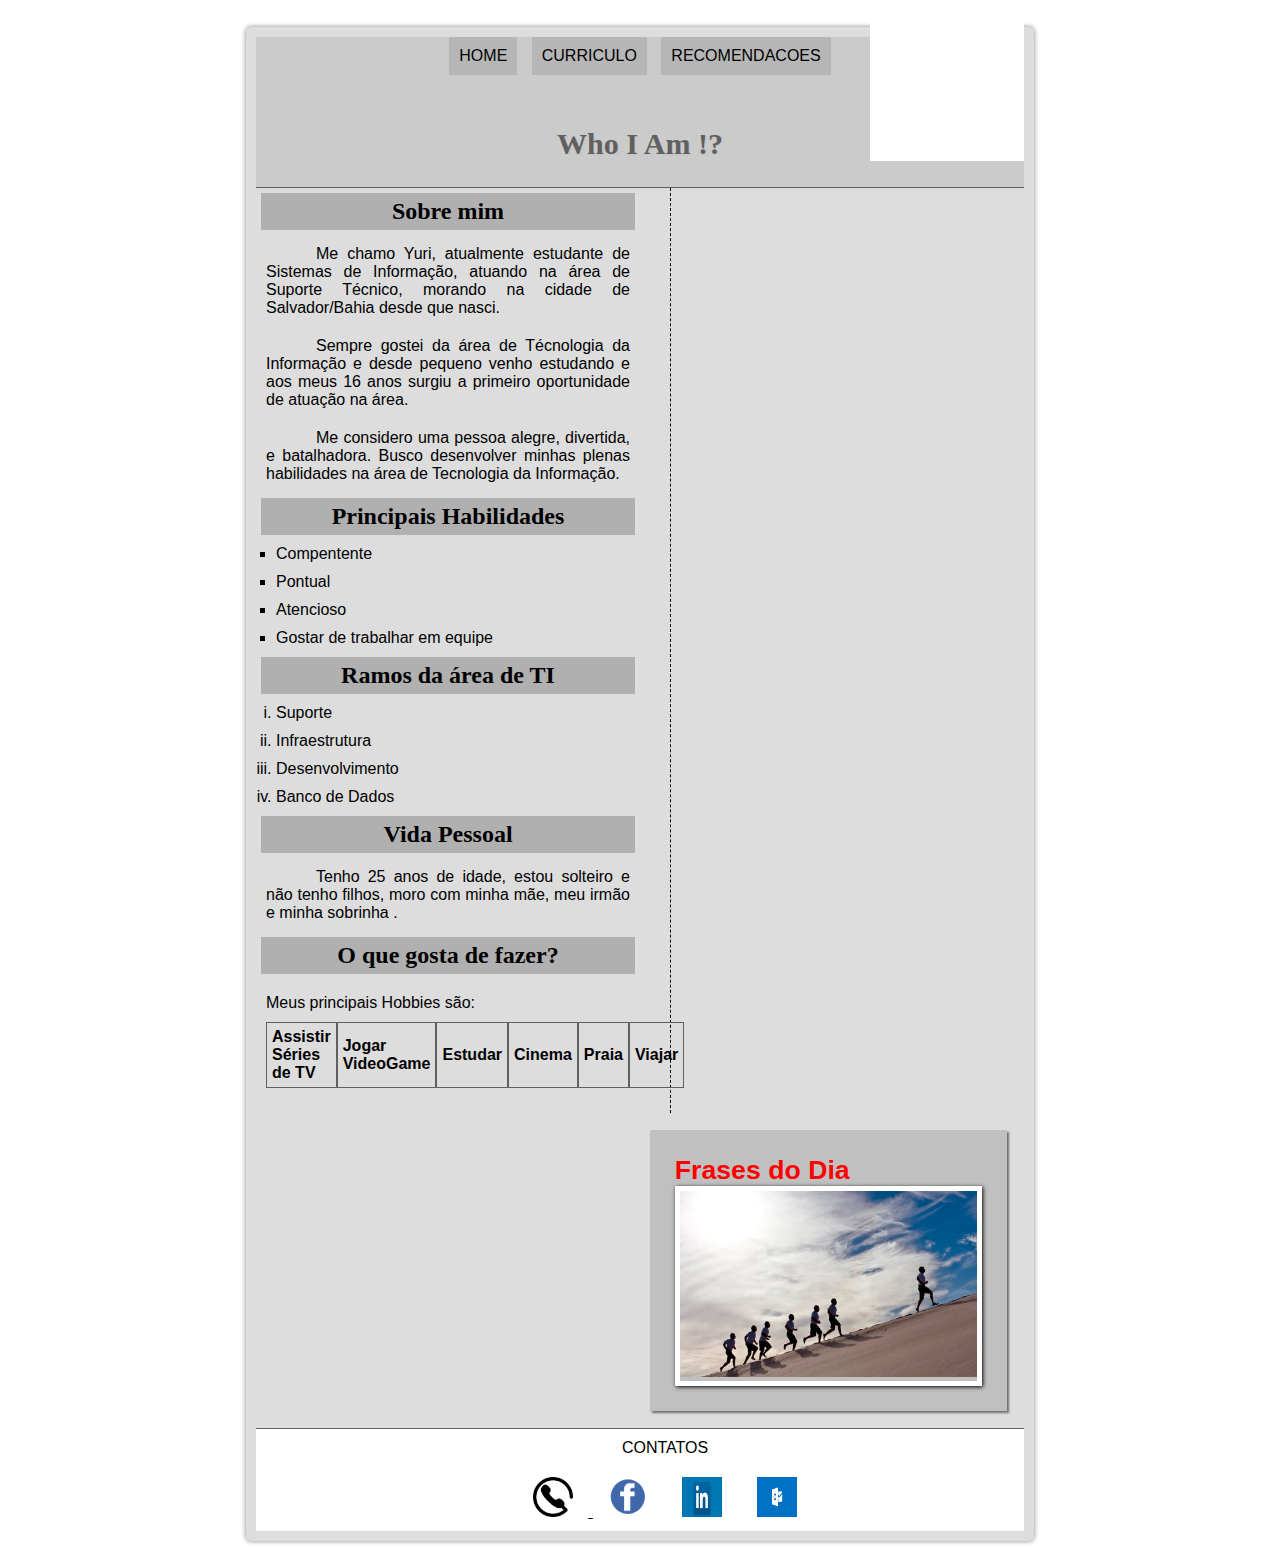
==== index.html @ 19b249df "Update index.html" ====
<!DOCTYPE html>
<html lang="pt-br">

<head>
    <meta charset="UTF-8" />
    <meta name="viewport" content="width=device-width, initial-scale=1.0">
    <title>Tudo sobre mim</title>

    <link rel="stylesheet" href="Curriculo.css">
    <link rel="icon" href="curriculo.png">
</head>

<body class>
    <main>
        <header id="cabecalho">
            <header class="cabecalho_esquerda">
                <nav id="menu">
                    <ul type="disc">
                        <li><a href="Testando.html">Home</a></li>
                        <li><a href="Curriculo.html">Curriculo</a></li>
                        <li><a href="Recomendacoes.html">Recomendacoes</a></li>
                    </ul>
                </nav>
                <h1>Who I Am !?</h1>
            </header>
            <header class="cabecalho_direita">
                <figure class="eu">
                </figure>
            </header>
        </header>
        <section id="lado_esquerdo">
            <h2>Sobre mim</h2>
            <p>Me chamo Yuri, atualmente estudante de Sistemas de Informação, atuando na área de Suporte Técnico, morando na cidade de Salvador/Bahia desde que nasci.
                <p>Sempre gostei da área de Técnologia da Informação e desde pequeno venho estudando e aos meus 16 anos surgiu a primeiro oportunidade de atuação na área.</p>
                <p> Me considero uma pessoa alegre, divertida, e batalhadora. Busco desenvolver minhas plenas habilidades na área de Tecnologia da Informação.</p>
                <h2>Principais Habilidades</h2>
                <ul type="square">
                    <li>Compentente</li>
                    <li>Pontual</li>
                    <li>Atencioso</li>
                    <li>Gostar de trabalhar em equipe</li>
                </ul>
                <h2>Ramos da área de TI</h2>
                <ol type="i">
                    <li>Suporte</li>
                    <li>Infraestrutura</li>
                    <li>Desenvolvimento</li>
                    <li>Banco de Dados</li>
                </ol>
                <h2>Vida Pessoal</h2>
                <p>Tenho 25 anos de idade, estou solteiro e não tenho filhos, moro com minha mãe, meu irmão e minha sobrinha .</p>
                <h2>O que gosta de fazer?</h2>
                <table id="tabela">
                    <caption> Meus principais Hobbies são: </caption>
                    <tr>
                        <td>Assistir Séries de TV</td>
                        <td>Jogar VideoGame</td>
                        <td>Estudar</td>
                        <td>Cinema</td>
                        <td>Praia</td>
                        <td>Viajar</td>
                    </tr>
                </table>
        </section>
        <aside id="lado_direito">
            <h1>Frases do Dia</h1>

            <figure class="Imagem_Inspiradora">
                <img src="inspiracao.jpg" alt="inspiracao">
                <figcaption class="Frase_Inspiradora">
                    <p> O Sacrificio é o intervalo entre o seu objetivo e a sua glória</p>
                    <p>Se a caminhada está difícil, é porque você está no caminho certo</p>
                    <p>Seja humilde para admitir seus erros, inteligente para aprender com eles e maduro para corrigi-los
                    </p>
                </figcaption>
            </figure>
        </aside>
        <footer>
            <p>CONTATOS</p>
            <p>
                <a class="Telefone" a href="tel:71992977773"><img src="Telefone.png" width="40px" height="40px"> </a>
                <a class="Facebook" href="https://www.facebook.com/Yurii.Tiano/" target="_blank"> <img id="facebook" src="Facebook.png" width="40px" height="40px"></a>
                <a class="Linkedin" href="https://www.linkedin.com/in/yuri-de-sousa-tiano-gon%C3%A7alves-9527911b4/" target="_blank"> <img id="Linkedin" src="linkedin.png" width="40px" height="40px"></a>
                <a class="Email" href="mailto:yuritiano@hotmail.?subject=Contato"><img id="Outlook" src="outlook.jpg" width="40px" height="40px"></a>
            </p>
        </footer>


    </main>
</body>

</html>
---- Curriculo.css ----
@charset "UTF-8";
@import url('https://fonts.googleapis.com/css2?family=Titillium+Web&display=swap');
@import url('https://fonts.googleapis.com/css2?family=Piazzolla:wght@800&display=swap');
* {
    font-family: Verdana, Geneva, Tahoma, sans-serif;
    margin: 0px;
    padding: 0px;
}

ol li,
ul li {
    margin-left: 20px;
    padding: 5px 0px;
}

body {
    background-color: white
}

p {
    padding: 10px;
    text-align: justify;
    text-indent: 50px;
}

.recomendacoes p {
    text-align: center;
    font-size: 20px;
    margin: 0px;
}

.recomendacoes h2 {
    text-align: center;
    margin: 20px;
    background-color: #dddddd;
}

summary {
    text-align: center;
}

summary h2 {
    background-color: #dddddd;
}

main {
    background-color: #dddddd;
    box-shadow: 0px 0px 5px 0px rgba(0, 0, 0, 0.5);
    margin: 3vh auto;
    padding: 10px;
    width: 60%;
    border-radius: 5px;
}

#corpo2 {
    width: 80%;
    background-image: url("fundobranco.jpg");
    background-repeat: no-repeat;
    background-size: 100%;
}

article p {
    text-indent: 0px;
    margin: auto 100px;
}

h2 {
    text-align: center;
    font-family: times, serif;
    background-color: gray;
    margin: 5px;
}

.eu {
    float: right;
    height: 160px;
    margin-top: -160px;
    background-image: url(eu.jpg);
    width: 20%;
    background-repeat: no-repeat;
    background-position: center;
    background-size: 100%;
    background-color: white;
}

#cabecalho {
    border-bottom: 1px #606060 solid;
    height: 150px;
    background: url("../_imagens/glass-logo-peq.jpg") no-repeat 0px 100px;
    background-color: rgba(192, 192, 192, .6);
}

#cabecalho h1 {
    font-family: cursive;
    font-size: 30px;
    text-align: center;
    color: rgb(96, 96, 96);
    text-shadow: 1px 1px 1px rgba(192, 192, 192, .6);
    padding-top: 52px;
    margin: auto 0px;
}

nav ul {
    list-style: none;
    text-align: center;
    text-transform: uppercase;
    color: black;
}

nav li {
    display: inline-block;
    background-color: #dddddd;
    padding: 10px;
    margin: auto 5px;
    transition: background-color 0.5s;
    background-color: rgba(0, 0, 0, 0.1);
}

nav li:hover {
    background-color: #606060;
    text-decoration: underline;
}

nav li a {
    text-decoration: none;
}

nav li a:hover {
    color: black;
}

.Imagem_Inspiradora {
    position: relative;
    border: 5px solid white;
    box-shadow: 1px 1px 4px black;
}

.Imagem_Inspiradora p {
    position: relative;
    background-color: rgba(0, 0, 0, 0.4);
    font-size: 21px;
    width: 100%;
}

.Imagem_Inspiradora img {
    height: 100%;
    width: 100%;
}

.Imagem_Inspiradora figcaption {
    opacity: 0;
    position: absolute;
    top: 0px;
    background-color: rgba(0, 0, 0, 0.4);
    color: white;
    width: 100%;
    height: 100%;
    padding: 20px;
    box-sizing: border-box;
    transition: opacity 0.5s;
    font-size: 20px;
    border: 2px solid green;
}

.Imagem_Inspiradora:hover figcaption {
    opacity: 1;
}

#lado_esquerdo {
    display: block;
    width: 50%;
    float: left;
    border-right: 1px dashed black;
    padding-right: 30px;
}

#lado_esquerdo h2 {
    text-align: center;
    font-family: times, serif;
    background-color: rgba(0, 0, 0, 0.2);
    padding: 5px 0px;
}

table caption {
    text-align: left;
    padding: 10px 0px;
}

#tabela {
    border-spacing: 0px;
    margin: 10px;
    width: 100%;
    padding-bottom: 15px;
}

#tabela td {
    border: 1px solid #606060;
}

td {
    padding: 5px;
    font-weight: bolder;
    margin-bottom
}

#noticia-principal h2 {
    font-size: 13pt;
    color: #606060;
    background-color: #dddddd;
    padding: 5px 0px 5px 10px;
    margin: 10px 0px 10px 0px;
}

#lado_direito {
    margin: 17px;
    display: block;
    width: 40%;
    float: right;
    background-color: #C0C0C0;
    box-shadow: 2px 2px 2px rgba(0, 0, 0, .5);
    padding: 25px;
}

#lado_direito h1 {
    font-size: 20pt;
    font-family: 'FonteLogo', sans-serif;
    color: red;
    margin-top: 0px;
}

footer {
    border-top: 1px solid #606060;
    clear: both;
    bottom: 0;
    background-color: white;
}

footer img {
    margin: auto 15px;
}

footer p {
    text-align: center;
    bottom: 0;
}

.rodape_curriculo {
    background-image: url("fundobranco.jpg");
    background-repeat: no-repeat;
    background-size: 100%;
}

a {
    color: black;
}

section a {
    color: blue;
}

section a:hover {
    color: black;
}
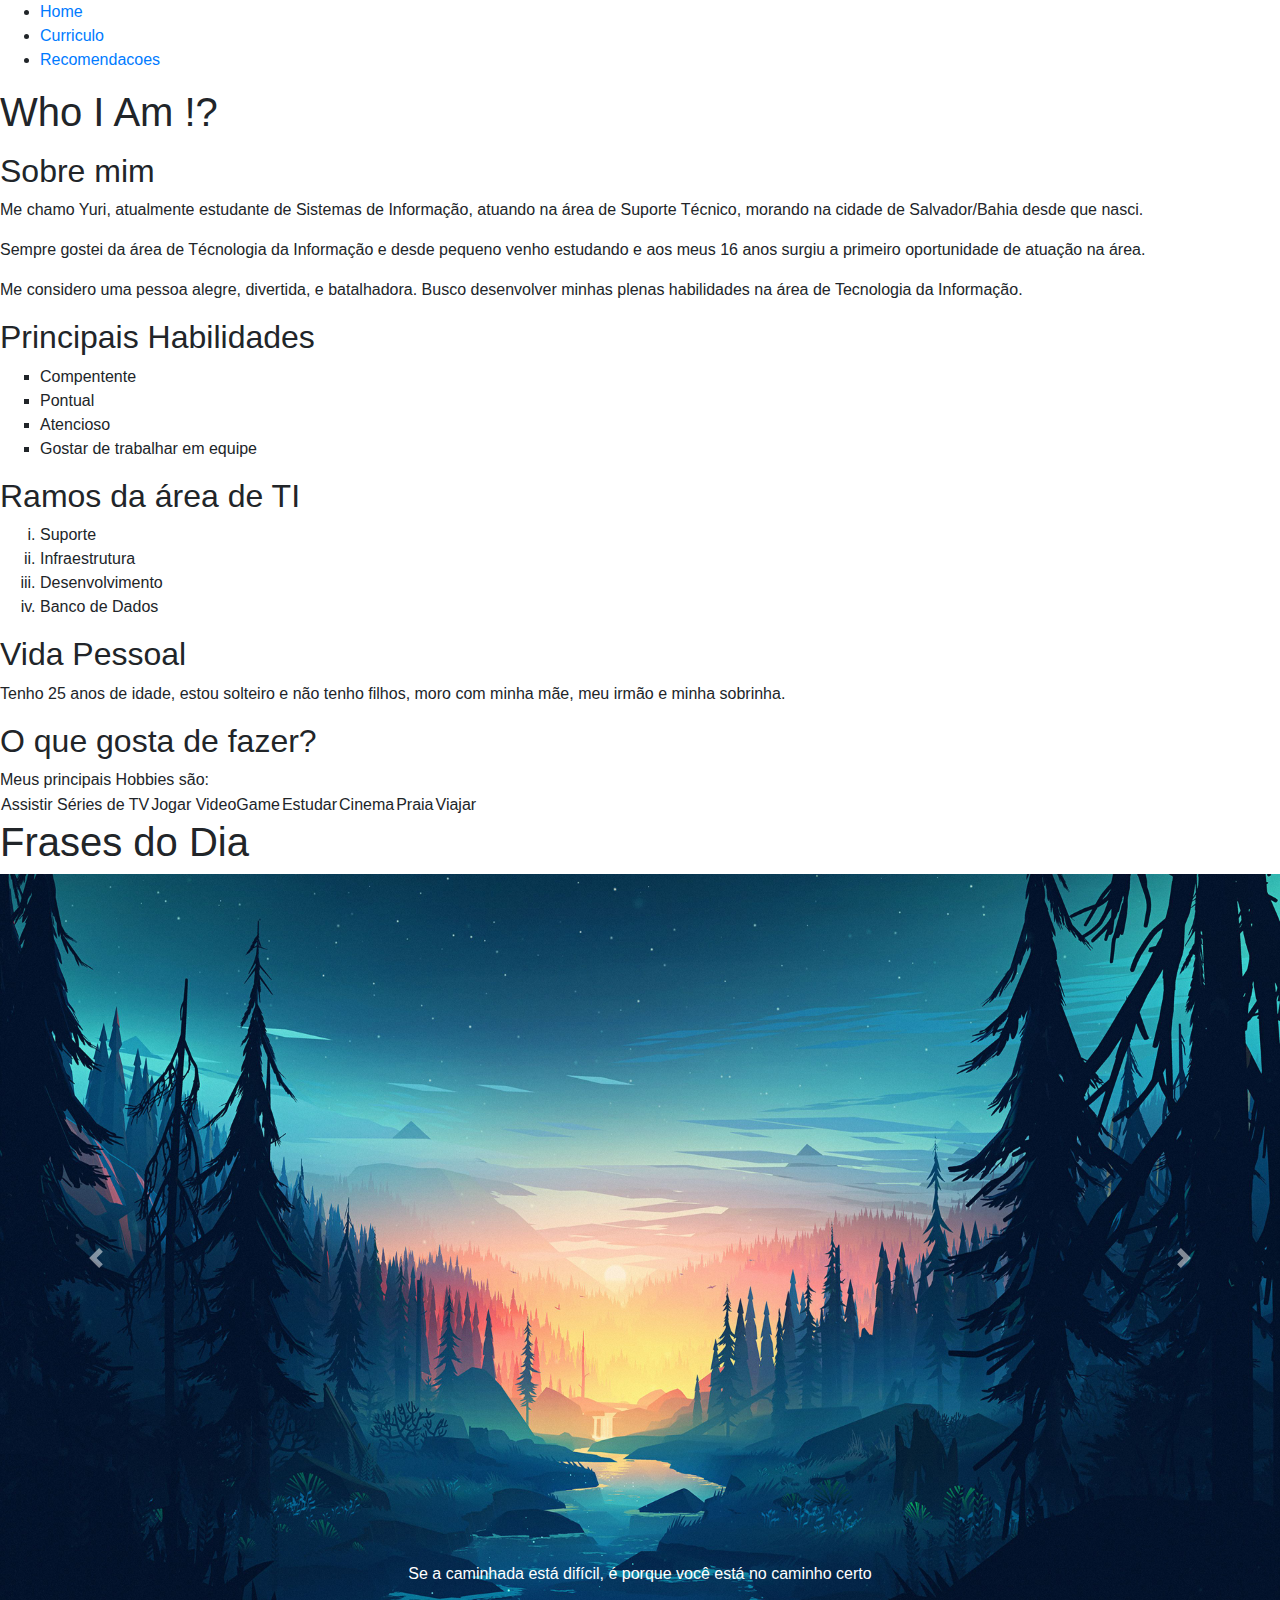
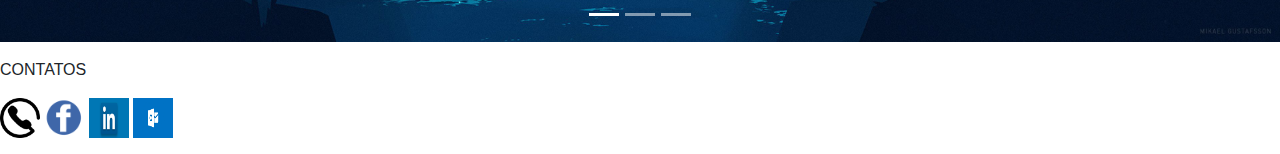
==== commit 297a3d0d: "Rename Testando.html to index.html" ====
--- a/index.html
+++ b/index.html
@@ -5,8 +5,8 @@
     <meta charset="UTF-8" />
     <meta name="viewport" content="width=device-width, initial-scale=1.0">
     <title>Tudo sobre mim</title>
-
-    <link rel="stylesheet" href="Curriculo.css">
+    <link rel="stylesheet" href="https://stackpath.bootstrapcdn.com/bootstrap/4.5.2/css/bootstrap.min.css" integrity="sha384-JcKb8q3iqJ61gNV9KGb8thSsNjpSL0n8PARn9HuZOnIxN0hoP+VmmDGMN5t9UJ0Z" crossorigin="anonymous">
+    <link rel="stylesheet" href="curriculo.css">
     <link rel="icon" href="curriculo.png">
 </head>
 
@@ -16,8 +16,8 @@
             <header class="cabecalho_esquerda">
                 <nav id="menu">
                     <ul type="disc">
-                        <li><a href="Testando.html">Home</a></li>
-                        <li><a href="Curriculo.html">Curriculo</a></li>
+                        <li><a href="testando.html">Home</a></li>
+                        <li><a href="curriculo.html">Curriculo</a></li>
                         <li><a href="Recomendacoes.html">Recomendacoes</a></li>
                     </ul>
                 </nav>
@@ -48,10 +48,10 @@
                     <li>Banco de Dados</li>
                 </ol>
                 <h2>Vida Pessoal</h2>
-                <p>Tenho 25 anos de idade, estou solteiro e não tenho filhos, moro com minha mãe, meu irmão e minha sobrinha .</p>
+                <p>Tenho 25 anos de idade, estou solteiro e não tenho filhos, moro com minha mãe, meu irmão e minha sobrinha.</p>
                 <h2>O que gosta de fazer?</h2>
+                <caption> Meus principais Hobbies são: </caption>
                 <table id="tabela">
-                    <caption> Meus principais Hobbies são: </caption>
                     <tr>
                         <td>Assistir Séries de TV</td>
                         <td>Jogar VideoGame</td>
@@ -66,13 +66,44 @@
             <h1>Frases do Dia</h1>
 
             <figure class="Imagem_Inspiradora">
-                <img src="inspiracao.jpg" alt="inspiracao">
-                <figcaption class="Frase_Inspiradora">
-                    <p> O Sacrificio é o intervalo entre o seu objetivo e a sua glória</p>
-                    <p>Se a caminhada está difícil, é porque você está no caminho certo</p>
-                    <p>Seja humilde para admitir seus erros, inteligente para aprender com eles e maduro para corrigi-los
-                    </p>
-                </figcaption>
+                <div id="carouselExampleCaptions" class="carousel slide" data-ride="carousel">
+                    <ol class="carousel-indicators">
+                        <li data-target="#carouselExampleCaptions" data-slide-to="0" class="active"></li>
+                        <li data-target="#carouselExampleCaptions" data-slide-to="1"></li>
+                        <li data-target="#carouselExampleCaptions" data-slide-to="2"></li>
+                    </ol>
+                    <div class="carousel-inner">
+                        <div class="carousel-item ">
+                            <img src="inspiracao.jpg" class="d-block w-100" width="1024px" height="768px" alt="...">
+                            <div class="carousel-caption d-none d-md-block">
+
+                                <p>Seja humilde para admitir seus erros, inteligente para aprender com eles e maduro para corrigi-los</p>
+                            </div>
+                        </div>
+                        <div class="carousel-item ">
+                            <img src="inspiracao2.jpg" class="d-block w-100" width="1024px" height="768px" alt="...">
+                            <div class="carousel-caption d-none d-md-block">
+
+                                <p>O Sacrificio é o intervalo entre o seu objetivo e a sua glória</p>
+                            </div>
+                        </div>
+                        <div class="carousel-item active">
+                            <img src="inspiracao3.jpeg" class="d-block w-100" width="1024px" height="768px" alt="...">
+                            <div class="carousel-caption d-none d-md-block">
+
+                                <p>Se a caminhada está difícil, é porque você está no caminho certo</p>
+                            </div>
+                        </div>
+                    </div>
+                    <a class="carousel-control-prev" href="#carouselExampleCaptions" role="button" data-slide="prev">
+                        <span class="carousel-control-prev-icon" aria-hidden="true"></span>
+                        <span class="sr-only">Anterior</span>
+                    </a>
+                    <a class="carousel-control-next" href="#carouselExampleCaptions" role="button" data-slide="next">
+                        <span class="carousel-control-next-icon" aria-hidden="true"></span>
+                        <span class="sr-only">Proximo</span>
+                    </a>
+                </div>
             </figure>
         </aside>
         <footer>
@@ -88,5 +119,8 @@
 
     </main>
 </body>
+<script src="https://code.jquery.com/jquery-3.5.1.slim.min.js" integrity="sha384-DfXdz2htPH0lsSSs5nCTpuj/zy4C+OGpamoFVy38MVBnE+IbbVYUew+OrCXaRkfj" crossorigin="anonymous"></script>
+<script src="https://cdn.jsdelivr.net/npm/popper.js@1.16.1/dist/umd/popper.min.js" integrity="sha384-9/reFTGAW83EW2RDu2S0VKaIzap3H66lZH81PoYlFhbGU+6BZp6G7niu735Sk7lN" crossorigin="anonymous"></script>
+<script src="https://stackpath.bootstrapcdn.com/bootstrap/4.5.2/js/bootstrap.min.js" integrity="sha384-B4gt1jrGC7Jh4AgTPSdUtOBvfO8shuf57BaghqFfPlYxofvL8/KUEfYiJOMMV+rV" crossorigin="anonymous"></script>
 
 </html>
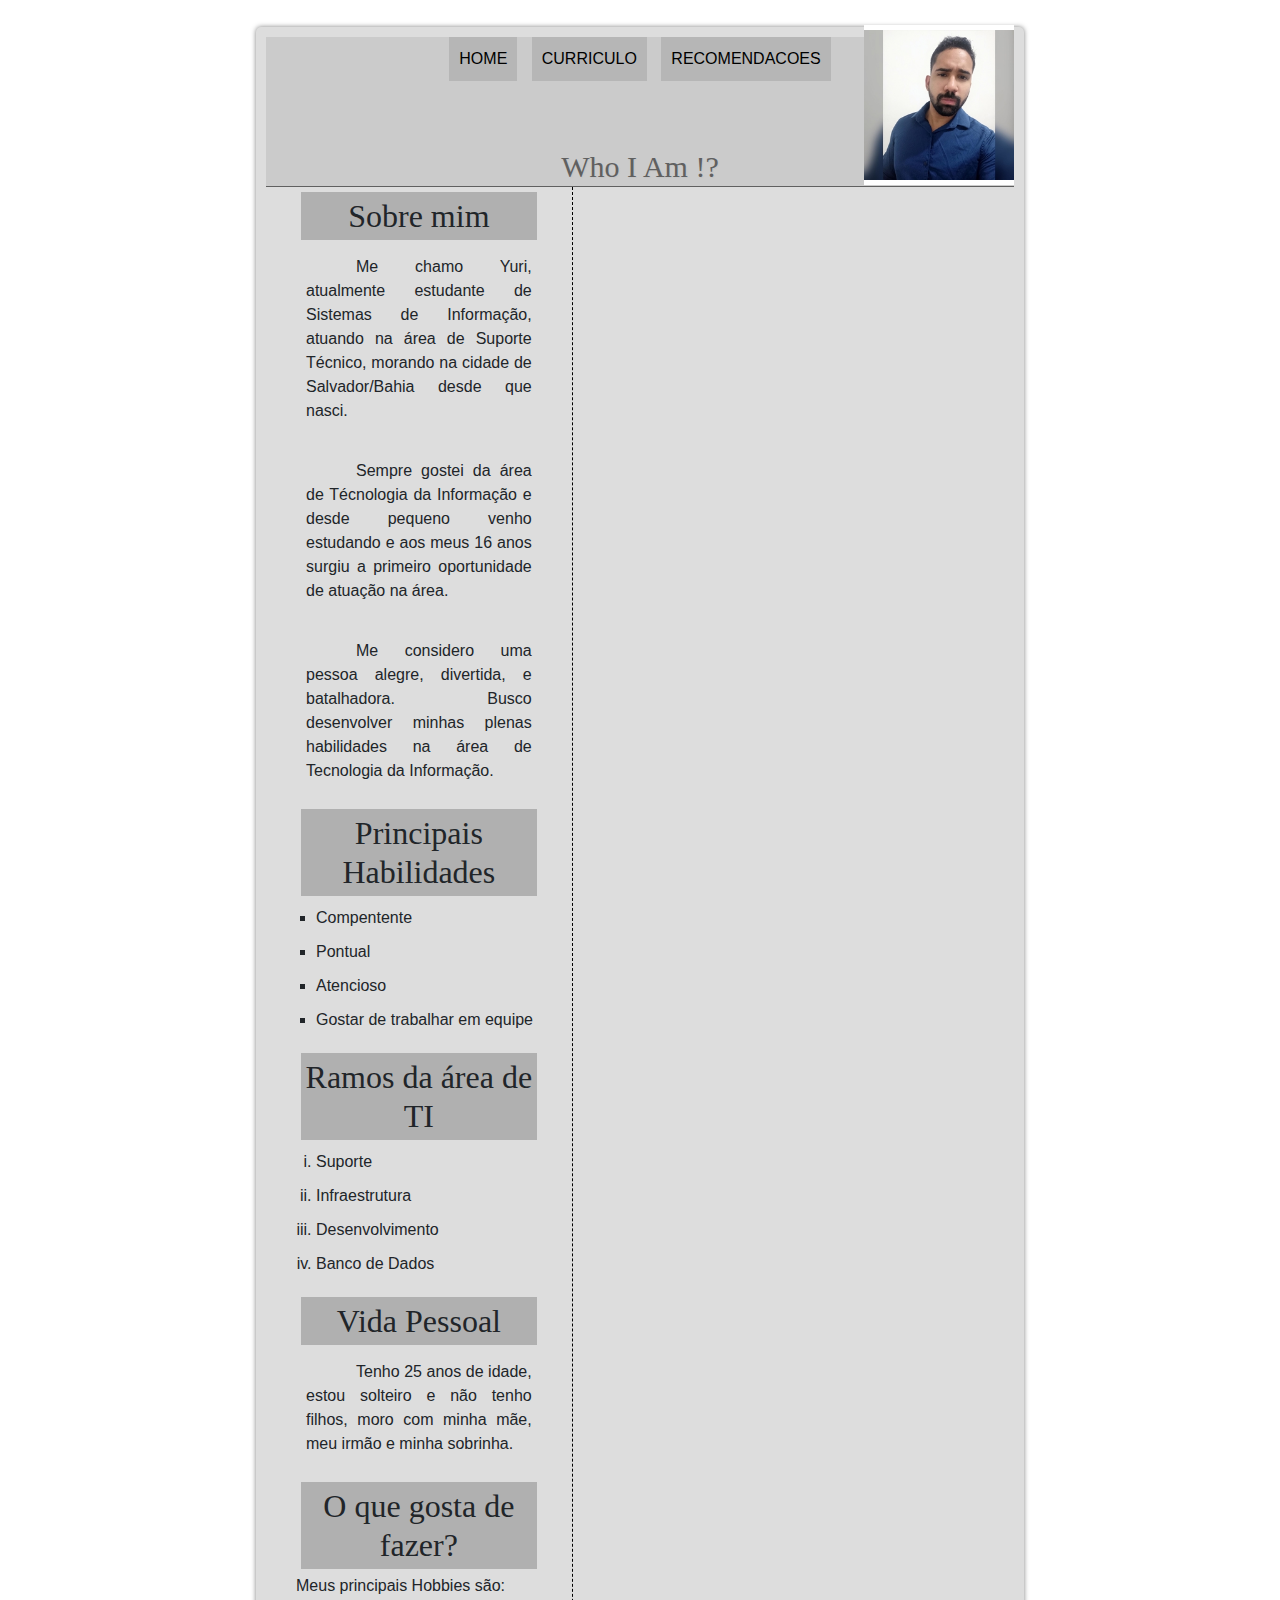
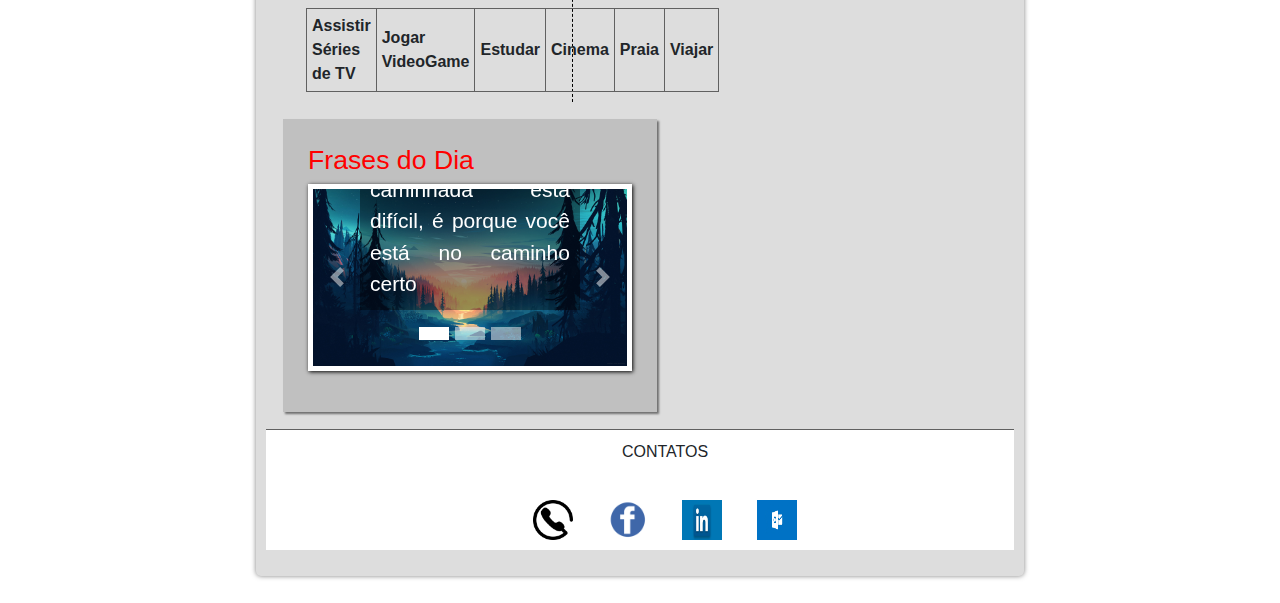
==== commit e54a036c: "Update index.html" ====
--- a/index.html
+++ b/index.html
@@ -6,7 +6,7 @@
     <meta name="viewport" content="width=device-width, initial-scale=1.0">
     <title>Tudo sobre mim</title>
     <link rel="stylesheet" href="https://stackpath.bootstrapcdn.com/bootstrap/4.5.2/css/bootstrap.min.css" integrity="sha384-JcKb8q3iqJ61gNV9KGb8thSsNjpSL0n8PARn9HuZOnIxN0hoP+VmmDGMN5t9UJ0Z" crossorigin="anonymous">
-    <link rel="stylesheet" href="curriculo.css">
+    <link rel="stylesheet" href="Curriculo.css">
     <link rel="icon" href="curriculo.png">
 </head>
 
@@ -16,8 +16,8 @@
             <header class="cabecalho_esquerda">
                 <nav id="menu">
                     <ul type="disc">
-                        <li><a href="testando.html">Home</a></li>
-                        <li><a href="curriculo.html">Curriculo</a></li>
+                        <li><a href="index.html">Home</a></li>
+                        <li><a href="Curriculo.html">Curriculo</a></li>
                         <li><a href="Recomendacoes.html">Recomendacoes</a></li>
                     </ul>
                 </nav>
@@ -28,84 +28,93 @@
                 </figure>
             </header>
         </header>
-        <section id="lado_esquerdo">
-            <h2>Sobre mim</h2>
-            <p>Me chamo Yuri, atualmente estudante de Sistemas de Informação, atuando na área de Suporte Técnico, morando na cidade de Salvador/Bahia desde que nasci.
-                <p>Sempre gostei da área de Técnologia da Informação e desde pequeno venho estudando e aos meus 16 anos surgiu a primeiro oportunidade de atuação na área.</p>
-                <p> Me considero uma pessoa alegre, divertida, e batalhadora. Busco desenvolver minhas plenas habilidades na área de Tecnologia da Informação.</p>
-                <h2>Principais Habilidades</h2>
-                <ul type="square">
-                    <li>Compentente</li>
-                    <li>Pontual</li>
-                    <li>Atencioso</li>
-                    <li>Gostar de trabalhar em equipe</li>
-                </ul>
-                <h2>Ramos da área de TI</h2>
-                <ol type="i">
-                    <li>Suporte</li>
-                    <li>Infraestrutura</li>
-                    <li>Desenvolvimento</li>
-                    <li>Banco de Dados</li>
-                </ol>
-                <h2>Vida Pessoal</h2>
-                <p>Tenho 25 anos de idade, estou solteiro e não tenho filhos, moro com minha mãe, meu irmão e minha sobrinha.</p>
-                <h2>O que gosta de fazer?</h2>
-                <caption> Meus principais Hobbies são: </caption>
-                <table id="tabela">
-                    <tr>
-                        <td>Assistir Séries de TV</td>
-                        <td>Jogar VideoGame</td>
-                        <td>Estudar</td>
-                        <td>Cinema</td>
-                        <td>Praia</td>
-                        <td>Viajar</td>
-                    </tr>
-                </table>
-        </section>
-        <aside id="lado_direito">
-            <h1>Frases do Dia</h1>
+      <div class="container">
+            <div class="row">
+                <section id="lado_esquerdo" class="col-md-6 div1">
+                    <h2>Sobre mim</h2>
+                    <p>Me chamo Yuri, atualmente estudante de Sistemas de Informação, atuando na área de Suporte Técnico, morando na cidade de Salvador/Bahia desde que nasci.
+                        <p>Sempre gostei da área de Técnologia da Informação e desde pequeno venho estudando e aos meus 16 anos surgiu a primeiro oportunidade de atuação na área.</p>
+                        <p> Me considero uma pessoa alegre, divertida, e batalhadora. Busco desenvolver minhas plenas habilidades na área de Tecnologia da Informação.</p>
+                        <h2>Principais Habilidades</h2>
+                        <ul type="square">
+                            <li>Compentente</li>
+                            <li>Pontual</li>
+                            <li>Atencioso</li>
+                            <li>Gostar de trabalhar em equipe</li>
+                        </ul>
+                        <h2>Ramos da área de TI</h2>
+                        <ol type="i">
+                            <li>Suporte</li>
+                            <li>Infraestrutura</li>
+                            <li>Desenvolvimento</li>
+                            <li>Banco de Dados</li>
+                        </ol>
+                        <h2>Vida Pessoal</h2>
+                        <p>Tenho 25 anos de idade, estou solteiro e não tenho filhos, moro com minha mãe, meu irmão e minha sobrinha.</p>
+                        <h2>O que gosta de fazer?</h2>
+                        <caption> Meus principais Hobbies são: </caption>
+                        <table id="tabela">
+                            <tr>
+                                <td>Assistir Séries de TV</td>
+                                <td>Jogar VideoGame</td>
+                                <td>Estudar</td>
+                                <td>Cinema</td>
+                                <td>Praia</td>
+                                <td>Viajar</td>
+                            </tr>
+                        </table>
+                </section>
+            </div>
+        </div>
+        <div class="container">
+            <div class="row">
+                <aside id="lado_direito" class="col-md-6 div1">
 
-            <figure class="Imagem_Inspiradora">
-                <div id="carouselExampleCaptions" class="carousel slide" data-ride="carousel">
-                    <ol class="carousel-indicators">
-                        <li data-target="#carouselExampleCaptions" data-slide-to="0" class="active"></li>
-                        <li data-target="#carouselExampleCaptions" data-slide-to="1"></li>
-                        <li data-target="#carouselExampleCaptions" data-slide-to="2"></li>
-                    </ol>
-                    <div class="carousel-inner">
-                        <div class="carousel-item ">
-                            <img src="inspiracao.jpg" class="d-block w-100" width="1024px" height="768px" alt="...">
-                            <div class="carousel-caption d-none d-md-block">
+                    <h1>Frases do Dia</h1>
 
-                                <p>Seja humilde para admitir seus erros, inteligente para aprender com eles e maduro para corrigi-los</p>
+                    <figure class="Imagem_Inspiradora">
+                        <div id="carouselExampleCaptions" class="carousel slide" data-ride="carousel">
+                            <ol class="carousel-indicators">
+                                <li data-target="#carouselExampleCaptions" data-slide-to="0" class="active"></li>
+                                <li data-target="#carouselExampleCaptions" data-slide-to="1"></li>
+                                <li data-target="#carouselExampleCaptions" data-slide-to="2"></li>
+                            </ol>
+                            <div class="carousel-inner">
+                                <div class="carousel-item ">
+                                    <img src="inspiracao.jpg" class="d-block w-100" width="1024px" height="768px" alt="...">
+                                    <div class="carousel-caption d-none d-md-block">
+
+                                        <p>Seja humilde para admitir seus erros, inteligente para aprender com eles e maduro para corrigi-los</p>
+                                    </div>
+                                </div>
+                                <div class="carousel-item ">
+                                    <img src="inspiracao2.jpg" class="d-block w-100" width="1024px" height="768px" alt="...">
+                                    <div class="carousel-caption d-none d-md-block">
+
+                                        <p>O Sacrificio é o intervalo entre o seu objetivo e a sua glória</p>
+                                    </div>
+                                </div>
+                                <div class="carousel-item active">
+                                    <img src="inspiracao3.jpeg" class="d-block w-100" width="1024px" height="768px" alt="...">
+                                    <div class="carousel-caption d-none d-md-block">
+
+                                        <p>Se a caminhada está difícil, é porque você está no caminho certo</p>
+                                    </div>
+                                </div>
                             </div>
+                            <a class="carousel-control-prev" href="#carouselExampleCaptions" role="button" data-slide="prev">
+                                <span class="carousel-control-prev-icon" aria-hidden="true"></span>
+                                <span class="sr-only">Anterior</span>
+                            </a>
+                            <a class="carousel-control-next" href="#carouselExampleCaptions" role="button" data-slide="next">
+                                <span class="carousel-control-next-icon" aria-hidden="true"></span>
+                                <span class="sr-only">Proximo</span>
+                            </a>
                         </div>
-                        <div class="carousel-item ">
-                            <img src="inspiracao2.jpg" class="d-block w-100" width="1024px" height="768px" alt="...">
-                            <div class="carousel-caption d-none d-md-block">
-
-                                <p>O Sacrificio é o intervalo entre o seu objetivo e a sua glória</p>
-                            </div>
-                        </div>
-                        <div class="carousel-item active">
-                            <img src="inspiracao3.jpeg" class="d-block w-100" width="1024px" height="768px" alt="...">
-                            <div class="carousel-caption d-none d-md-block">
-
-                                <p>Se a caminhada está difícil, é porque você está no caminho certo</p>
-                            </div>
-                        </div>
-                    </div>
-                    <a class="carousel-control-prev" href="#carouselExampleCaptions" role="button" data-slide="prev">
-                        <span class="carousel-control-prev-icon" aria-hidden="true"></span>
-                        <span class="sr-only">Anterior</span>
-                    </a>
-                    <a class="carousel-control-next" href="#carouselExampleCaptions" role="button" data-slide="next">
-                        <span class="carousel-control-next-icon" aria-hidden="true"></span>
-                        <span class="sr-only">Proximo</span>
-                    </a>
-                </div>
-            </figure>
-        </aside>
+                    </figure>
+                </aside>
+            </div>
+        </div>
         <footer>
             <p>CONTATOS</p>
             <p>
--- a/Curriculo.css
+++ b/Curriculo.css
@@ -0,0 +1,263 @@
+@charset "UTF-8";
+@import url('https://fonts.googleapis.com/css2?family=Titillium+Web&display=swap');
+@import url('https://fonts.googleapis.com/css2?family=Piazzolla:wght@800&display=swap');
+* {
+    font-family: Verdana, Geneva, Tahoma, sans-serif;
+    margin: 0px;
+    padding: 0px;
+}
+
+ol li,
+ul li {
+    margin-left: 20px;
+    padding: 5px 0px;
+}
+
+body {
+    background-color: white
+}
+
+p {
+    padding: 10px;
+    text-align: justify;
+    text-indent: 50px;
+}
+
+.recomendacoes p {
+    text-align: center;
+    font-size: 20px;
+    margin: 0px;
+}
+
+.recomendacoes h2 {
+    text-align: center;
+    margin: 20px;
+    background-color: #dddddd;
+}
+
+summary {
+    text-align: center;
+}
+
+summary h2 {
+    background-color: #dddddd;
+}
+
+main {
+    background-color: #dddddd;
+    box-shadow: 0px 0px 5px 0px rgba(0, 0, 0, 0.5);
+    margin: 3vh auto;
+    padding: 10px;
+    width: 60%;
+    border-radius: 5px;
+}
+
+#corpo2 {
+    width: 80%;
+    background-image: url("fundobranco.jpg");
+    background-repeat: no-repeat;
+    background-size: 100%;
+}
+
+article p {
+    text-indent: 0px;
+    margin: auto 50px;
+}
+
+h2 {
+    text-align: center;
+    font-family: times, serif;
+    background-color: gray;
+    margin: 5px;
+}
+
+.eu {
+    float: right;
+    height: 160px;
+    margin-top: -160px;
+    background-image: url(Eu.jpg);
+    width: 20%;
+    background-repeat: no-repeat;
+    background-position: center;
+    background-size: 100%;
+    background-color: white;
+}
+
+#cabecalho {
+    border-bottom: 1px #606060 solid;
+    height: 150px;
+    background: url("../_imagens/glass-logo-peq.jpg") no-repeat 0px 100px;
+    background-color: rgba(192, 192, 192, .6);
+}
+
+#cabecalho h1 {
+    font-family: cursive;
+    font-size: 30px;
+    text-align: center;
+    color: rgb(96, 96, 96);
+    text-shadow: 1px 1px 1px rgba(192, 192, 192, .6);
+    padding-top: 52px;
+    margin: auto 0px;
+}
+
+nav ul {
+    list-style: none;
+    text-align: center;
+    text-transform: uppercase;
+    color: black;
+}
+
+nav li {
+    display: inline-block;
+    background-color: #dddddd;
+    padding: 10px;
+    margin: auto 5px;
+    transition: background-color 0.5s;
+    background-color: rgba(0, 0, 0, 0.1);
+}
+
+nav li:hover {
+    background-color: #606060;
+    text-decoration: underline;
+}
+
+nav li a {
+    text-decoration: none;
+}
+
+nav li a:hover {
+    color: black;
+}
+
+.Imagem_Inspiradora {
+    position: relative;
+    border: 5px solid white;
+    box-shadow: 1px 1px 4px black;
+}
+
+.Imagem_Inspiradora p {
+    position: relative;
+    background-color: rgba(0, 0, 0, 0.4);
+    font-size: 21px;
+    width: 100%;
+}
+
+.Imagem_Inspiradora img {
+    height: 100%;
+    width: 100%;
+}
+
+.Imagem_Inspiradora figcaption {
+    opacity: 0;
+    position: absolute;
+    top: 0px;
+    background-color: rgba(0, 0, 0, 0.4);
+    color: white;
+    width: 100%;
+    height: 100%;
+    padding: 20px;
+    box-sizing: border-box;
+    transition: opacity 0.5s;
+    font-size: 20px;
+    border: 2px solid green;
+}
+
+.Imagem_Inspiradora:hover figcaption {
+    opacity: 1;
+}
+
+#lado_esquerdo {
+    display: block;
+    width: 50%;
+    float: left;
+    border-right: 1px dashed black;
+    padding-right: 30px;
+}
+
+#lado_esquerdo h2 {
+    text-align: center;
+    font-family: times, serif;
+    background-color: rgba(0, 0, 0, 0.2);
+    padding: 5px 0px;
+}
+
+table caption {
+    text-align: left;
+    padding: 10px 0px;
+}
+
+#tabela {
+    border-spacing: 0px;
+    margin: 10px;
+    width: 100%;
+    padding-bottom: 15px;
+}
+
+#tabela td {
+    border: 1px solid #606060;
+}
+
+td {
+    padding: 5px;
+    font-weight: bolder;
+    margin-bottom
+}
+
+#noticia-principal h2 {
+    font-size: 13pt;
+    color: #606060;
+    background-color: #dddddd;
+    padding: 5px 0px 5px 10px;
+    margin: 10px 0px 10px 0px;
+}
+
+#lado_direito {
+    margin: 17px;
+    display: block;
+    width: 40%;
+    float: right;
+    background-color: #C0C0C0;
+    box-shadow: 2px 2px 2px rgba(0, 0, 0, .5);
+    padding: 25px;
+}
+
+#lado_direito h1 {
+    font-size: 20pt;
+    font-family: 'FonteLogo', sans-serif;
+    color: red;
+    margin-top: 0px;
+}
+
+footer {
+    border-top: 1px solid #606060;
+    clear: both;
+    bottom: 0;
+    background-color: white;
+}
+
+footer img {
+    margin: auto 15px;
+}
+
+footer p {
+    text-align: center;
+    bottom: 0;
+}
+
+.rodape_curriculo {
+    background-image: url("fundobranco.jpg");
+    background-repeat: no-repeat;
+    background-size: 100%;
+}
+
+a {
+    color: black;
+}
+
+section a {
+    color: blue;
+}
+
+section a:hover {
+    color: black;
+}
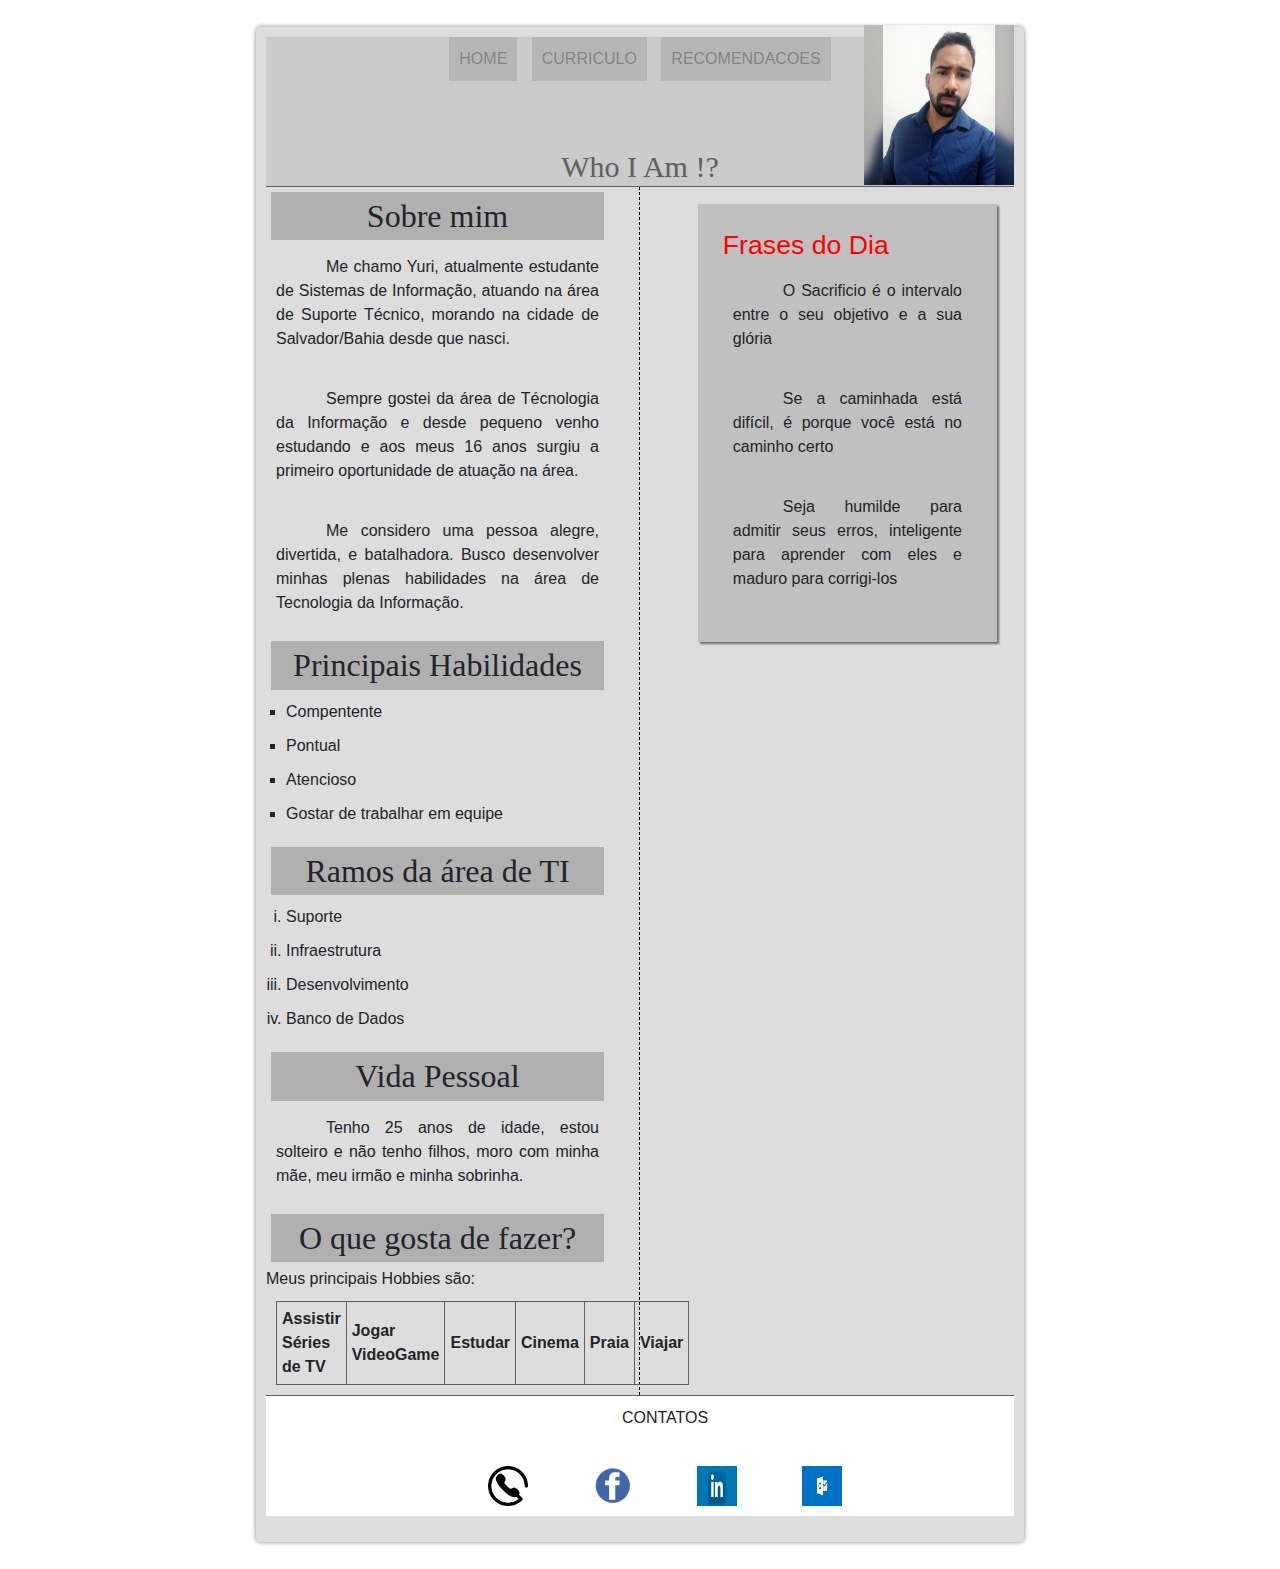
==== commit 16035369: "Add files via upload" ====
--- a/index.html
+++ b/index.html
@@ -2,134 +2,90 @@
 <html lang="pt-br">
 
 <head>
+
     <meta charset="UTF-8" />
     <meta name="viewport" content="width=device-width, initial-scale=1.0">
     <title>Tudo sobre mim</title>
     <link rel="stylesheet" href="https://stackpath.bootstrapcdn.com/bootstrap/4.5.2/css/bootstrap.min.css" integrity="sha384-JcKb8q3iqJ61gNV9KGb8thSsNjpSL0n8PARn9HuZOnIxN0hoP+VmmDGMN5t9UJ0Z" crossorigin="anonymous">
-    <link rel="stylesheet" href="Curriculo.css">
+    <link rel="stylesheet" href="curriculo.css">
     <link rel="icon" href="curriculo.png">
 </head>
 
-<body class>
+<body>
     <main>
         <header id="cabecalho">
             <header class="cabecalho_esquerda">
                 <nav id="menu">
                     <ul type="disc">
                         <li><a href="index.html">Home</a></li>
-                        <li><a href="Curriculo.html">Curriculo</a></li>
+                        <li><a href="curriculo.html">Curriculo</a></li>
                         <li><a href="Recomendacoes.html">Recomendacoes</a></li>
                     </ul>
                 </nav>
                 <h1>Who I Am !?</h1>
             </header>
             <header class="cabecalho_direita">
-                <figure class="eu">
-                </figure>
+                <img class="eu" src="eu.jpg" width="300px" height="300px">
+
             </header>
         </header>
-      <div class="container">
-            <div class="row">
-                <section id="lado_esquerdo" class="col-md-6 div1">
-                    <h2>Sobre mim</h2>
-                    <p>Me chamo Yuri, atualmente estudante de Sistemas de Informação, atuando na área de Suporte Técnico, morando na cidade de Salvador/Bahia desde que nasci.
-                        <p>Sempre gostei da área de Técnologia da Informação e desde pequeno venho estudando e aos meus 16 anos surgiu a primeiro oportunidade de atuação na área.</p>
-                        <p> Me considero uma pessoa alegre, divertida, e batalhadora. Busco desenvolver minhas plenas habilidades na área de Tecnologia da Informação.</p>
-                        <h2>Principais Habilidades</h2>
-                        <ul type="square">
-                            <li>Compentente</li>
-                            <li>Pontual</li>
-                            <li>Atencioso</li>
-                            <li>Gostar de trabalhar em equipe</li>
-                        </ul>
-                        <h2>Ramos da área de TI</h2>
-                        <ol type="i">
-                            <li>Suporte</li>
-                            <li>Infraestrutura</li>
-                            <li>Desenvolvimento</li>
-                            <li>Banco de Dados</li>
-                        </ol>
-                        <h2>Vida Pessoal</h2>
-                        <p>Tenho 25 anos de idade, estou solteiro e não tenho filhos, moro com minha mãe, meu irmão e minha sobrinha.</p>
-                        <h2>O que gosta de fazer?</h2>
-                        <caption> Meus principais Hobbies são: </caption>
-                        <table id="tabela">
-                            <tr>
-                                <td>Assistir Séries de TV</td>
-                                <td>Jogar VideoGame</td>
-                                <td>Estudar</td>
-                                <td>Cinema</td>
-                                <td>Praia</td>
-                                <td>Viajar</td>
-                            </tr>
-                        </table>
-                </section>
-            </div>
-        </div>
-        <div class="container">
-            <div class="row">
-                <aside id="lado_direito" class="col-md-6 div1">
+        <section id="lado_esquerdo">
+            <h2>Sobre mim</h2>
+            <p>Me chamo Yuri, atualmente estudante de Sistemas de Informação, atuando na área de Suporte Técnico, morando na cidade de Salvador/Bahia desde que nasci.
+                <p>Sempre gostei da área de Técnologia da Informação e desde pequeno venho estudando e aos meus 16 anos surgiu a primeiro oportunidade de atuação na área.</p>
+                <p> Me considero uma pessoa alegre, divertida, e batalhadora. Busco desenvolver minhas plenas habilidades na área de Tecnologia da Informação.</p>
+                <h2>Principais Habilidades</h2>
+                <ul type="square">
+                    <li>Compentente</li>
+                    <li>Pontual</li>
+                    <li>Atencioso</li>
+                    <li>Gostar de trabalhar em equipe</li>
+                </ul>
+                <h2>Ramos da área de TI</h2>
+                <ol type="i">
+                    <li>Suporte</li>
+                    <li>Infraestrutura</li>
+                    <li>Desenvolvimento</li>
+                    <li>Banco de Dados</li>
+                </ol>
+                <h2>Vida Pessoal</h2>
+                <p>Tenho 25 anos de idade, estou solteiro e não tenho filhos, moro com minha mãe, meu irmão e minha sobrinha.</p>
+                <h2>O que gosta de fazer?</h2>
+                <caption> Meus principais Hobbies são: </caption>
+                <table id="tabela">
+                    <tr>
+                        <td>Assistir Séries de TV</td>
+                        <td>Jogar VideoGame</td>
+                        <td>Estudar</td>
+                        <td>Cinema</td>
+                        <td>Praia</td>
+                        <td>Viajar</td>
+                    </tr>
+                </table>
+        </section>
+        <aside id="lado_direito">
 
-                    <h1>Frases do Dia</h1>
-
-                    <figure class="Imagem_Inspiradora">
-                        <div id="carouselExampleCaptions" class="carousel slide" data-ride="carousel">
-                            <ol class="carousel-indicators">
-                                <li data-target="#carouselExampleCaptions" data-slide-to="0" class="active"></li>
-                                <li data-target="#carouselExampleCaptions" data-slide-to="1"></li>
-                                <li data-target="#carouselExampleCaptions" data-slide-to="2"></li>
-                            </ol>
-                            <div class="carousel-inner">
-                                <div class="carousel-item ">
-                                    <img src="inspiracao.jpg" class="d-block w-100" width="1024px" height="768px" alt="...">
-                                    <div class="carousel-caption d-none d-md-block">
-
-                                        <p>Seja humilde para admitir seus erros, inteligente para aprender com eles e maduro para corrigi-los</p>
-                                    </div>
-                                </div>
-                                <div class="carousel-item ">
-                                    <img src="inspiracao2.jpg" class="d-block w-100" width="1024px" height="768px" alt="...">
-                                    <div class="carousel-caption d-none d-md-block">
-
-                                        <p>O Sacrificio é o intervalo entre o seu objetivo e a sua glória</p>
-                                    </div>
-                                </div>
-                                <div class="carousel-item active">
-                                    <img src="inspiracao3.jpeg" class="d-block w-100" width="1024px" height="768px" alt="...">
-                                    <div class="carousel-caption d-none d-md-block">
-
-                                        <p>Se a caminhada está difícil, é porque você está no caminho certo</p>
-                                    </div>
-                                </div>
-                            </div>
-                            <a class="carousel-control-prev" href="#carouselExampleCaptions" role="button" data-slide="prev">
-                                <span class="carousel-control-prev-icon" aria-hidden="true"></span>
-                                <span class="sr-only">Anterior</span>
-                            </a>
-                            <a class="carousel-control-next" href="#carouselExampleCaptions" role="button" data-slide="next">
-                                <span class="carousel-control-next-icon" aria-hidden="true"></span>
-                                <span class="sr-only">Proximo</span>
-                            </a>
-                        </div>
-                    </figure>
-                </aside>
-            </div>
-        </div>
+            <h1>Frases do Dia</h1>
+            <p> O Sacrificio é o intervalo entre o seu objetivo e a sua glória</p>
+            <p>Se a caminhada está difícil, é porque você está no caminho certo</p>
+            <p>Seja humilde para admitir seus erros, inteligente para aprender com eles e maduro para corrigi-los
+            </p>
+        </aside>
         <footer>
             <p>CONTATOS</p>
             <p>
-                <a class="Telefone" a href="tel:71992977773"><img src="Telefone.png" width="40px" height="40px"> </a>
-                <a class="Facebook" href="https://www.facebook.com/Yurii.Tiano/" target="_blank"> <img id="facebook" src="Facebook.png" width="40px" height="40px"></a>
-                <a class="Linkedin" href="https://www.linkedin.com/in/yuri-de-sousa-tiano-gon%C3%A7alves-9527911b4/" target="_blank"> <img id="Linkedin" src="linkedin.png" width="40px" height="40px"></a>
-                <a class="Email" href="mailto:yuritiano@hotmail.?subject=Contato"><img id="Outlook" src="outlook.jpg" width="40px" height="40px"></a>
+                <a class="col-md-3" class="Telefone" a href="tel:71992977773"><img src="Telefone.png" width="40px" height="40px"> </a>
+                <a class="col-md-3" class="Facebook" href="https://www.facebook.com/Yurii.Tiano/" target="_blank"> <img id="facebook" src="Facebook.png" width="40px" height="40px"></a>
+                <a class="col-md-3" class="Linkedin" href="https://www.linkedin.com/in/yuri-de-sousa-tiano-gon%C3%A7alves-9527911b4/" target="_blank"> <img id="Linkedin" src="linkedin.png" width="40px" height="40px"></a>
+                <a class="col-md-3" class="Email" href="mailto:yuritiano@hotmail.?subject=Contato"><img id="Outlook" src="outlook.jpg" width="40px" height="40px"></a>
             </p>
         </footer>
-
-
     </main>
 </body>
 <script src="https://code.jquery.com/jquery-3.5.1.slim.min.js" integrity="sha384-DfXdz2htPH0lsSSs5nCTpuj/zy4C+OGpamoFVy38MVBnE+IbbVYUew+OrCXaRkfj" crossorigin="anonymous"></script>
 <script src="https://cdn.jsdelivr.net/npm/popper.js@1.16.1/dist/umd/popper.min.js" integrity="sha384-9/reFTGAW83EW2RDu2S0VKaIzap3H66lZH81PoYlFhbGU+6BZp6G7niu735Sk7lN" crossorigin="anonymous"></script>
 <script src="https://stackpath.bootstrapcdn.com/bootstrap/4.5.2/js/bootstrap.min.js" integrity="sha384-B4gt1jrGC7Jh4AgTPSdUtOBvfO8shuf57BaghqFfPlYxofvL8/KUEfYiJOMMV+rV" crossorigin="anonymous"></script>
 
-</html>
+
+
+</html>--- a/curriculo.css
+++ b/curriculo.css
@@ -0,0 +1,264 @@
+@charset "UTF-8";
+@import url('https://fonts.googleapis.com/css2?family=Titillium+Web&display=swap');
+@import url('https://fonts.googleapis.com/css2?family=Piazzolla:wght@800&display=swap');
+* {
+    font-family: Verdana, Geneva, Tahoma, sans-serif;
+    margin: 0px;
+    padding: 0px;
+}
+
+ol li,
+ul li {
+    margin-left: 20px;
+    padding: 5px 0px;
+}
+
+body {
+    background-color: white
+}
+
+p {
+    padding: 10px;
+    text-align: justify;
+    text-indent: 50px;
+}
+
+.recomendacoes p {
+    text-align: center;
+    font-size: 20px;
+    margin: 0px;
+}
+
+.recomendacoes h2 {
+    text-align: center;
+    margin: 20px;
+    background-color: #dddddd;
+}
+
+.cabecalho_curriculo {
+    text-align: center;
+}
+
+.cabecalho_curriculo h2 {
+    background-color: #dddddd;
+}
+
+main {
+    background-color: #dddddd;
+    box-shadow: 0px 0px 5px 0px rgba(0, 0, 0, 0.5);
+    margin: 3vh auto;
+    padding: 10px;
+    width: 60%;
+    border-radius: 5px;
+}
+
+#corpo2 {
+    width: 80%;
+    background-image: url("fundobranco.jpg");
+    );
+    background-repeat: no-repeat;
+    background-size: 100%;
+}
+
+article p {
+    text-indent: 0px;
+    margin: auto 50px;
+}
+
+h2 {
+    text-align: center;
+    font-family: times, serif;
+    background-color: gray;
+    margin: 5px;
+}
+
+.eu {
+    float: right;
+    height: 160px;
+    margin-top: -160px;
+    width: 20%;
+}
+
+#cabecalho {
+    border-bottom: 1px #606060 solid;
+    height: 150px;
+    background: url("../_imagens/glass-logo-peq.jpg") no-repeat 0px 100px;
+    background-color: rgba(192, 192, 192, .6);
+}
+
+#cabecalho h1 {
+    font-family: cursive;
+    font-size: 30px;
+    text-align: center;
+    color: rgb(96, 96, 96);
+    text-shadow: 1px 1px 1px rgba(192, 192, 192, .6);
+    padding-top: 52px;
+    margin: auto 0px;
+}
+
+nav ul {
+    list-style: none;
+    text-align: center;
+    text-transform: uppercase;
+    color: black;
+}
+
+nav li {
+    display: inline-block;
+    background-color: #dddddd;
+    padding: 10px;
+    margin: auto 5px;
+    transition: background-color 0.5s;
+    background-color: rgba(0, 0, 0, 0.1);
+}
+
+nav li:hover {
+    background-color: #606060;
+    text-decoration: underline;
+}
+
+nav li a {
+    text-decoration: none;
+    color: rgba(0, 0, 0, .3);
+}
+
+nav li a:hover {
+    color: black;
+}
+
+.Imagem_Inspiradora {
+    margin: 0px auto 15px;
+    width: 640px;
+    position: relative;
+    border: 5px solid white;
+    box-shadow: 1px 1px 4px black;
+}
+
+.Imagem_Inspiradora img {
+    height: 800px;
+    width: 600px;
+}
+
+.Imagem_Inspiradora figcaption {
+    opacity: 0;
+    position: absolute;
+    top: 0px;
+    background-color: rgba(0, 0, 0, 0.4);
+    color: white;
+    width: 100%;
+    height: 100%;
+    padding: 20px;
+    box-sizing: border-box;
+    transition: opacity 0.5s;
+    font-size: 20px;
+    border: 2px solid green;
+}
+
+.Imagem_Inspiradora:hover figcaption {
+    opacity: 1;
+}
+
+.carousel p {
+    margin-top: -100px;
+    font-family: Verdana, Geneva, Tahoma, sans-serif;
+    text-align: center;
+    text-indent: 0xp;
+    font-size: 30px;
+    background-color: rgba(0, 0, 0, .6);
+}
+
+#lado_esquerdo {
+    display: block;
+    width: 50%;
+    float: left;
+    border-right: 1px dashed black;
+    padding-right: 30px;
+}
+
+#lado_esquerdo h2 {
+    text-align: center;
+    font-family: times, serif;
+    background-color: rgba(0, 0, 0, 0.2);
+    padding: 5px 0px;
+}
+
+table caption {
+    text-align: left;
+    padding: 10px 0px;
+}
+
+#tabela {
+    border-spacing: 0px;
+    margin: 10px;
+    width: 100%;
+    padding-bottom: 15px;
+}
+
+#tabela td {
+    border: 1px solid #606060;
+}
+
+td {
+    padding: 5px;
+    font-weight: bolder;
+    margin-bottom
+}
+
+#noticia-principal h2 {
+    font-size: 13pt;
+    color: #606060;
+    background-color: #dddddd;
+    padding: 5px 0px 5px 10px;
+    margin: 10px 0px 10px 0px;
+}
+
+#lado_direito {
+    margin: 17px;
+    display: block;
+    width: 40%;
+    float: right;
+    background-color: #C0C0C0;
+    box-shadow: 2px 2px 2px rgba(0, 0, 0, .5);
+    padding: 25px;
+}
+
+#lado_direito h1 {
+    font-size: 20pt;
+    font-family: 'FonteLogo', sans-serif;
+    color: red;
+    margin-top: 0px;
+}
+
+footer {
+    border-top: 1px solid #606060;
+    clear: both;
+    bottom: 0;
+    background-color: white;
+}
+
+footer img {
+    margin: auto 15px;
+}
+
+footer p {
+    text-align: center;
+    bottom: 0;
+}
+
+.rodape_curriculo {
+    background-image: url("fundobranco.jpg");
+    background-repeat: no-repeat;
+    background-size: 100%;
+}
+
+a {
+    color: black;
+}
+
+section a {
+    color: blue;
+}
+
+section a:hover {
+    color: black;
+}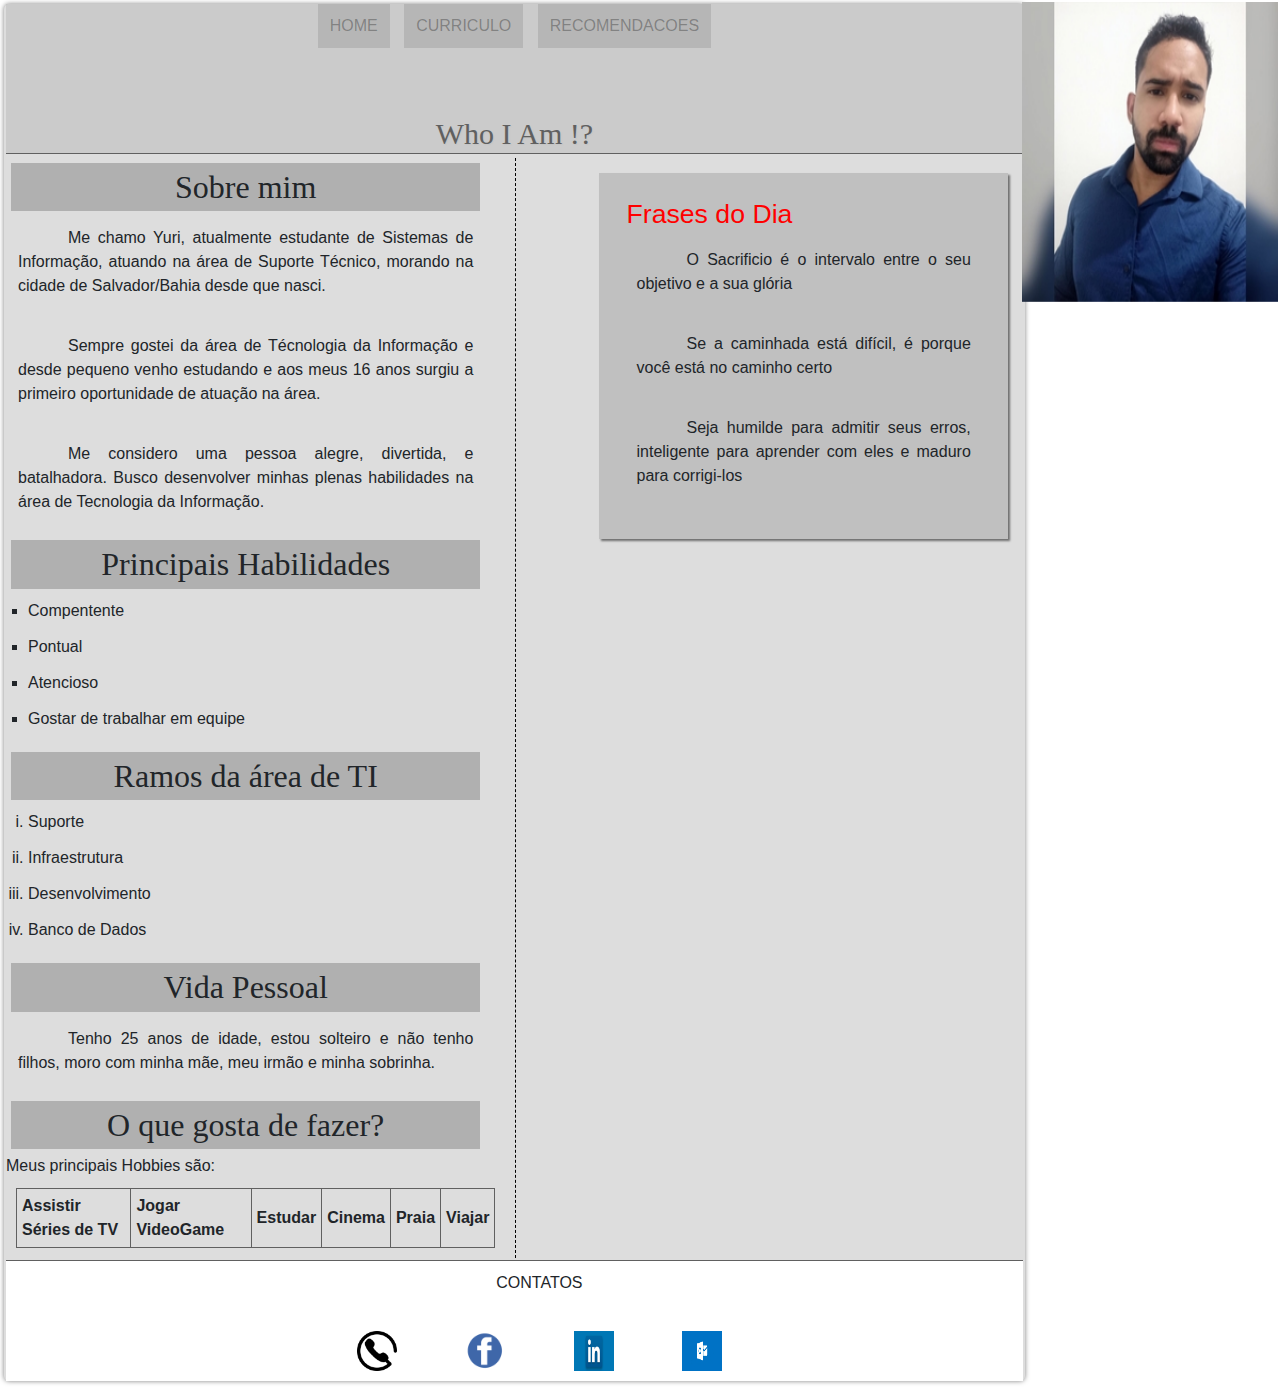
==== commit d6ad7593: "Add files via upload" ====
--- a/index.html
+++ b/index.html
@@ -15,7 +15,7 @@
     <main>
         <header id="cabecalho">
             <header class="cabecalho_esquerda">
-                <nav id="menu">
+                <nav>
                     <ul type="disc">
                         <li><a href="index.html">Home</a></li>
                         <li><a href="curriculo.html">Curriculo</a></li>
@@ -26,7 +26,6 @@
             </header>
             <header class="cabecalho_direita">
                 <img class="eu" src="eu.jpg" width="300px" height="300px">
-
             </header>
         </header>
         <section id="lado_esquerdo">
--- a/curriculo.css
+++ b/curriculo.css
@@ -3,7 +3,7 @@
 @import url('https://fonts.googleapis.com/css2?family=Piazzolla:wght@800&display=swap');
 * {
     font-family: Verdana, Geneva, Tahoma, sans-serif;
-    margin: 0px;
+    margin: 2px;
     padding: 0px;
 }
 
@@ -14,7 +14,8 @@
 }
 
 body {
-    background-color: white
+    background-color: #ffffff;
+    width: 100%;
 }
 
 p {
@@ -30,9 +31,9 @@
 }
 
 .recomendacoes h2 {
+    background-color: #dddddd;
     text-align: center;
     margin: 20px;
-    background-color: #dddddd;
 }
 
 .cabecalho_curriculo {
@@ -44,19 +45,14 @@
 }
 
 main {
+    width: 80%;
     background-color: #dddddd;
     box-shadow: 0px 0px 5px 0px rgba(0, 0, 0, 0.5);
-    margin: 3vh auto;
-    padding: 10px;
-    width: 60%;
     border-radius: 5px;
 }
 
 #corpo2 {
-    width: 80%;
     background-image: url("fundobranco.jpg");
-    );
-    background-repeat: no-repeat;
     background-size: 100%;
 }
 
@@ -73,9 +69,9 @@
 }
 
 .eu {
-    float: right;
-    height: 160px;
-    margin-top: -160px;
+    position: fixed;
+    top: 0;
+    right: 0;
     width: 20%;
 }
 
@@ -126,36 +122,16 @@
     color: black;
 }
 
-.Imagem_Inspiradora {
+.Imagem_favorita {
     margin: 0px auto 15px;
-    width: 640px;
+    width: 40%;
     position: relative;
     border: 5px solid white;
     box-shadow: 1px 1px 4px black;
 }
 
-.Imagem_Inspiradora img {
-    height: 800px;
-    width: 600px;
-}
-
-.Imagem_Inspiradora figcaption {
-    opacity: 0;
-    position: absolute;
-    top: 0px;
-    background-color: rgba(0, 0, 0, 0.4);
-    color: white;
-    width: 100%;
-    height: 100%;
-    padding: 20px;
-    box-sizing: border-box;
-    transition: opacity 0.5s;
-    font-size: 20px;
-    border: 2px solid green;
-}
-
-.Imagem_Inspiradora:hover figcaption {
-    opacity: 1;
+.Imagem_favorita img {
+    height: 640px;
 }
 
 .carousel p {
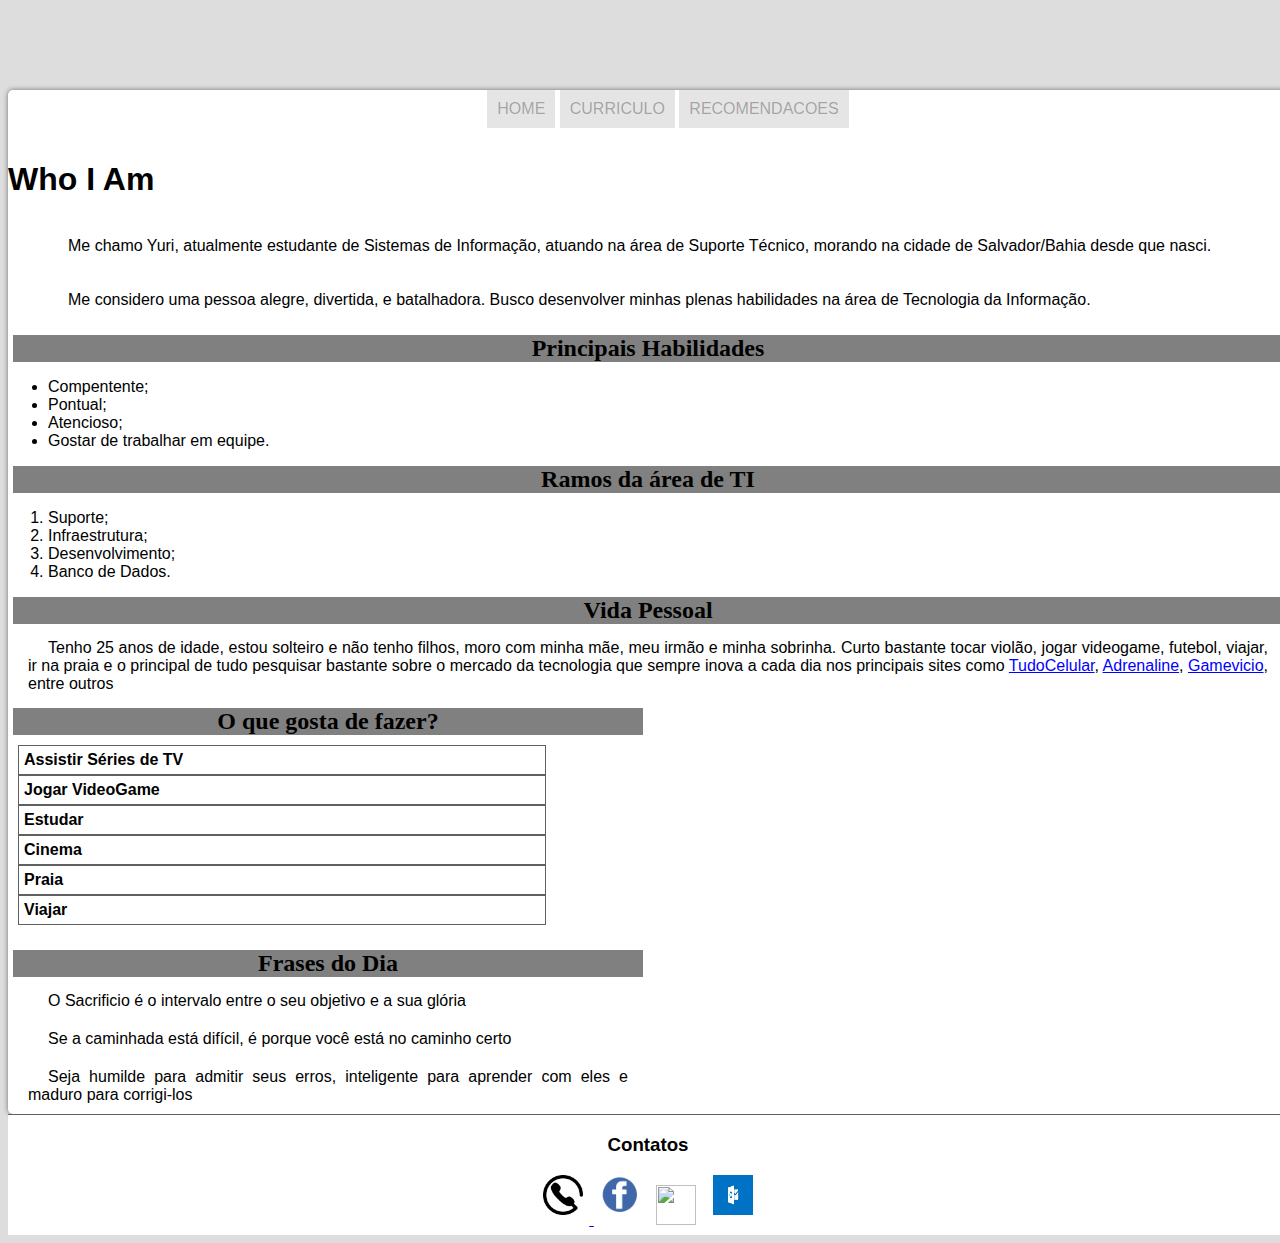
==== commit a5e7f02e: "Add files via upload" ====
--- a/index.html
+++ b/index.html
@@ -3,88 +3,119 @@
 
 <head>
 
-    <meta charset="UTF-8" />
-    <meta name="viewport" content="width=device-width, initial-scale=1.0">
+    <meta charset="UTF-8">
+    <meta name="viewport" content="initial-scale=1.0">
     <title>Tudo sobre mim</title>
-    <link rel="stylesheet" href="https://stackpath.bootstrapcdn.com/bootstrap/4.5.2/css/bootstrap.min.css" integrity="sha384-JcKb8q3iqJ61gNV9KGb8thSsNjpSL0n8PARn9HuZOnIxN0hoP+VmmDGMN5t9UJ0Z" crossorigin="anonymous">
-    <link rel="stylesheet" href="curriculo.css">
+    <link rel="stylesheet" href="css/bootstrap.css" type="text/css">
+    <link rel="stylesheet" href="css/curriculo.css">
     <link rel="icon" href="curriculo.png">
 </head>
 
 <body>
-    <main>
-        <header id="cabecalho">
-            <header class="cabecalho_esquerda">
+    <main class="container">
+        <header class="text-center" class="row">
+            <header class="col-sm-12">
                 <nav>
                     <ul type="disc">
                         <li><a href="index.html">Home</a></li>
-                        <li><a href="curriculo.html">Curriculo</a></li>
-                        <li><a href="Recomendacoes.html">Recomendacoes</a></li>
+                        <li><a href="curriculo.html ">Curriculo</a></li>
+                        <li><a href="recomendacoes.html ">Recomendacoes</a></li>
                     </ul>
-                </nav>
-                <h1>Who I Am !?</h1>
             </header>
-            <header class="cabecalho_direita">
-                <img class="eu" src="eu.jpg" width="300px" height="300px">
+            <header class="row">
+                <header class="col-md-12">
+                    <h1>Who I Am</h1>
+                </header>
             </header>
         </header>
-        <section id="lado_esquerdo">
-            <h2>Sobre mim</h2>
-            <p>Me chamo Yuri, atualmente estudante de Sistemas de Informação, atuando na área de Suporte Técnico, morando na cidade de Salvador/Bahia desde que nasci.
-                <p>Sempre gostei da área de Técnologia da Informação e desde pequeno venho estudando e aos meus 16 anos surgiu a primeiro oportunidade de atuação na área.</p>
-                <p> Me considero uma pessoa alegre, divertida, e batalhadora. Busco desenvolver minhas plenas habilidades na área de Tecnologia da Informação.</p>
-                <h2>Principais Habilidades</h2>
-                <ul type="square">
-                    <li>Compentente</li>
-                    <li>Pontual</li>
-                    <li>Atencioso</li>
-                    <li>Gostar de trabalhar em equipe</li>
-                </ul>
-                <h2>Ramos da área de TI</h2>
-                <ol type="i">
-                    <li>Suporte</li>
-                    <li>Infraestrutura</li>
-                    <li>Desenvolvimento</li>
-                    <li>Banco de Dados</li>
-                </ol>
-                <h2>Vida Pessoal</h2>
-                <p>Tenho 25 anos de idade, estou solteiro e não tenho filhos, moro com minha mãe, meu irmão e minha sobrinha.</p>
-                <h2>O que gosta de fazer?</h2>
-                <caption> Meus principais Hobbies são: </caption>
-                <table id="tabela">
-                    <tr>
-                        <td>Assistir Séries de TV</td>
-                        <td>Jogar VideoGame</td>
-                        <td>Estudar</td>
-                        <td>Cinema</td>
-                        <td>Praia</td>
-                        <td>Viajar</td>
-                    </tr>
-                </table>
+        <section class="row">
+            <section class="col-md-6">
+                <p>
+                    Me chamo Yuri, atualmente estudante de Sistemas de Informação, atuando na área de Suporte Técnico, morando na cidade de Salvador/Bahia desde que nasci.
+                </p>
+                <p>
+                    Me considero uma pessoa alegre, divertida, e batalhadora. Busco desenvolver minhas plenas habilidades na área de Tecnologia da Informação.
+                </p>
+                <article>
+                    <h2>Principais Habilidades</h2>
+                    <ul type="square ">
+                        <li>Compentente;</li>
+                        <li>Pontual;</li>
+                        <li>Atencioso;</li>
+                        <li>Gostar de trabalhar em equipe.</li>
+                    </ul>
+                </article>
+                <article>
+                    <h2>Ramos da área de TI</h2>
+                    <ol type="i ">
+                        <li>Suporte;</li>
+                        <li>Infraestrutura;</li>
+                        <li>Desenvolvimento;</li>
+                        <li>Banco de Dados.</li>
+                    </ol>
+                </article>
+                <article>
+                    <h2>Vida Pessoal</h2>
+                    <p>
+                        Tenho 25 anos de idade, estou solteiro e não tenho filhos, moro com minha mãe, meu irmão e minha sobrinha. Curto bastante tocar violão, jogar videogame, futebol, viajar, ir na praia e o principal de tudo pesquisar bastante sobre o mercado da tecnologia
+                        que sempre inova a cada dia nos principais sites como
+                        <a href="https://www.tudocelular.com/ " target="blank ">TudoCelular</a>,
+                        <a href="https://adrenaline.com.br/ " target="blank ">Adrenaline</a>,
+                        <a href="http://gamevicio.com.br/ " target="blank ">Gamevicio</a>, entre outros
+                    </p>
+                </article>
+            </section>
+            <aside class="col-md-6">
+                <article>
+                    <h2>O que gosta de fazer?</h2>
+                    <article>
+                        <table>
+
+                            <tbody>
+                                <tr>
+                                    <td>Assistir Séries de TV</td>
+                                </tr>
+                                <tr>
+                                    <td>Jogar VideoGame</td>
+                                </tr>
+                                <tr>
+                                    <td>Estudar</td>
+                                </tr>
+                                <tr>
+                                    <td>Cinema</td>
+                                </tr>
+                                <tr>
+                                    <td>Praia</td>
+                                </tr>
+                                <tr>
+                                    <td>Viajar</td>
+                                </tr>
+                                </tr>
+                            </tbody>
+                        </table>
+                    </article>
+                </article>
+                <article>
+                    <h2>Frases do Dia</h2>
+                    <p> O Sacrificio é o intervalo entre o seu objetivo e a sua glória</p>
+                    <p>Se a caminhada está difícil, é porque você está no caminho certo</p>
+                    <p>Seja humilde para admitir seus erros, inteligente para aprender com eles e maduro para corrigi-los</p>
+                </article>
+            </aside>
         </section>
-        <aside id="lado_direito">
-
-            <h1>Frases do Dia</h1>
-            <p> O Sacrificio é o intervalo entre o seu objetivo e a sua glória</p>
-            <p>Se a caminhada está difícil, é porque você está no caminho certo</p>
-            <p>Seja humilde para admitir seus erros, inteligente para aprender com eles e maduro para corrigi-los
-            </p>
-        </aside>
-        <footer>
-            <p>CONTATOS</p>
-            <p>
-                <a class="col-md-3" class="Telefone" a href="tel:71992977773"><img src="Telefone.png" width="40px" height="40px"> </a>
-                <a class="col-md-3" class="Facebook" href="https://www.facebook.com/Yurii.Tiano/" target="_blank"> <img id="facebook" src="Facebook.png" width="40px" height="40px"></a>
-                <a class="col-md-3" class="Linkedin" href="https://www.linkedin.com/in/yuri-de-sousa-tiano-gon%C3%A7alves-9527911b4/" target="_blank"> <img id="Linkedin" src="linkedin.png" width="40px" height="40px"></a>
-                <a class="col-md-3" class="Email" href="mailto:yuritiano@hotmail.?subject=Contato"><img id="Outlook" src="outlook.jpg" width="40px" height="40px"></a>
-            </p>
-        </footer>
     </main>
+    <footer class="container">
+        <h3 style="text-align: center">Contatos</h3>
+        <nav style="text-align: center;">
+            <a class="Telefone" a href="tel:71992977773 "><img src="Telefone.png " width="40px " height="40px "> </a>
+            <a class="Facebook" href="https://www.facebook.com/Yurii.Tiano/ " target="_blank "> <img id="facebook " src="Facebook.png " width="40px " height="40px "></a>
+            <a class="Linkedin" href="https://www.linkedin.com/in/yuri-de-sousa-tiano-gon%C3%A7alves-9527911b4/ " target="_blank "> <img id="Linkedin " src="linkedin.png " width="40px " height="40px "></a>
+            <a class="Email" href="mailto:yuritiano@hotmail.?subject=Contato "><img id="Outlook " src="outlook.jpg " width="40px " height="40px "></a>
+        </nav>
+    </footer>
 </body>
-<script src="https://code.jquery.com/jquery-3.5.1.slim.min.js" integrity="sha384-DfXdz2htPH0lsSSs5nCTpuj/zy4C+OGpamoFVy38MVBnE+IbbVYUew+OrCXaRkfj" crossorigin="anonymous"></script>
-<script src="https://cdn.jsdelivr.net/npm/popper.js@1.16.1/dist/umd/popper.min.js" integrity="sha384-9/reFTGAW83EW2RDu2S0VKaIzap3H66lZH81PoYlFhbGU+6BZp6G7niu735Sk7lN" crossorigin="anonymous"></script>
-<script src="https://stackpath.bootstrapcdn.com/bootstrap/4.5.2/js/bootstrap.min.js" integrity="sha384-B4gt1jrGC7Jh4AgTPSdUtOBvfO8shuf57BaghqFfPlYxofvL8/KUEfYiJOMMV+rV" crossorigin="anonymous"></script>
-
-
+<script src="https://code.jquery.com/jquery-3.5.1.slim.min.js " integrity="sha384-DfXdz2htPH0lsSSs5nCTpuj/zy4C+OGpamoFVy38MVBnE+IbbVYUew+OrCXaRkfj " crossorigin="anonymous "></script>
+<script src="https://cdn.jsdelivr.net/npm/popper.js@1.16.1/dist/umd/popper.min.js " integrity="sha384-9/reFTGAW83EW2RDu2S0VKaIzap3H66lZH81PoYlFhbGU+6BZp6G7niu735Sk7lN " crossorigin="anonymous "></script>
+<script src="https://stackpath.bootstrapcdn.com/bootstrap/4.5.2/js/bootstrap.min.js " integrity="sha384-B4gt1jrGC7Jh4AgTPSdUtOBvfO8shuf57BaghqFfPlYxofvL8/KUEfYiJOMMV+rV " crossorigin="anonymous "></script>
 
 </html>--- a/css/curriculo.css
+++ b/css/curriculo.css
@@ -0,0 +1,151 @@
+@charset "UTF-8";
+@import url('https://fonts.googleapis.com/css2?family=Titillium+Web&display=swap');
+@import url('https://fonts.googleapis.com/css2?family=Piazzolla:wght@800&display=swap');
+@media all {
+    * {
+        font-family: Verdana, Geneva, Tahoma, sans-serif;
+    }
+    footer,
+    main {
+        background-color: #fff;
+        margin: 0vh auto;
+    }
+    main {
+        border-radius: 5px;
+        box-shadow: 0px 0px 5px 0px rgba(0, 0, 0, 0.5);
+        min-height: 200px;
+    }
+    header {
+        min-height: 50px;
+    }
+    nav ul {
+        list-style: none;
+        text-align: center;
+        text-transform: uppercase;
+        color: black;
+    }
+    nav li {
+        background-color: rgba(0, 0, 0, 0.1);
+        display: block;
+        margin-left: -40px;
+        padding: 10px;
+        transition: background-color 0.5s;
+    }
+    nav li:hover {
+        background-color: #606060;
+        text-decoration: underline;
+    }
+    nav li a {
+        text-decoration: none;
+        color: rgba(0, 0, 0, .3);
+    }
+    nav li a:hover {
+        color: black;
+    }
+    aside {
+        min-height: 200px;
+    }
+    body {
+        background-color: #dddddd;
+        width: 100%;
+    }
+    p {
+        padding: 10px;
+        text-align: justify;
+        text-indent: 50px;
+    }
+    #corpo2 {
+        width: 80%;
+    }
+    article p {
+        text-indent: 20px;
+        margin: auto 10px;
+    }
+    h2 {
+        text-align: center;
+        font-family: times, serif;
+        background-color: gray;
+        margin: 5px;
+    }
+    .eu {
+        position: fixed;
+        top: 0;
+        right: 0;
+        width: 20%;
+    }
+    .Imagem_favorita {
+        margin: 10px auto;
+        width: 50%;
+        position: relative;
+        border: 5px solid white;
+        box-shadow: 1px 1px 4px black;
+    }
+    .Imagem_favorita img {
+        width: 640px;
+    }
+    .carousel p {
+        margin-top: -100px;
+        font-family: Verdana, Geneva, Tahoma, sans-serif;
+        text-align: center;
+        text-indent: 0xp;
+        font-size: 20px;
+        background-color: rgba(0, 0, 0, .6);
+        color: white;
+    }
+    table {
+        border-spacing: 0px;
+        margin: 10px;
+        max-width: 528px;
+        width: 100%;
+        padding-bottom: 15px;
+    }
+    table td {
+        border: 1px solid #606060;
+    }
+    td {
+        padding: 5px;
+        font-weight: bolder;
+        margin-bottom
+    }
+    footer {
+        border-top: 1px solid #606060;
+        clear: both;
+        bottom: 0;
+        background-color: white;
+    }
+    footer img {
+        margin: 0px 6px 10px;
+    }
+    footer p {
+        text-align: center;
+        bottom: 0;
+    }
+    section a {
+        color: blue;
+    }
+    section a:hover {
+        color: black;
+    }
+}
+
+@media screen and (min-width: 768px) {
+    main {
+        margin-top: 10vh;
+    }
+    nav li {
+        display: inline-block;
+        margin: initial !important;
+    }
+    aside {
+        display: inline-block !important;
+        margin: 0px !important;
+        padding: 0px !important;
+        width: 50%;
+    }
+    .eu {
+        position: fixed;
+        top: 0;
+        right: 0;
+        z-index: 99;
+    }
+}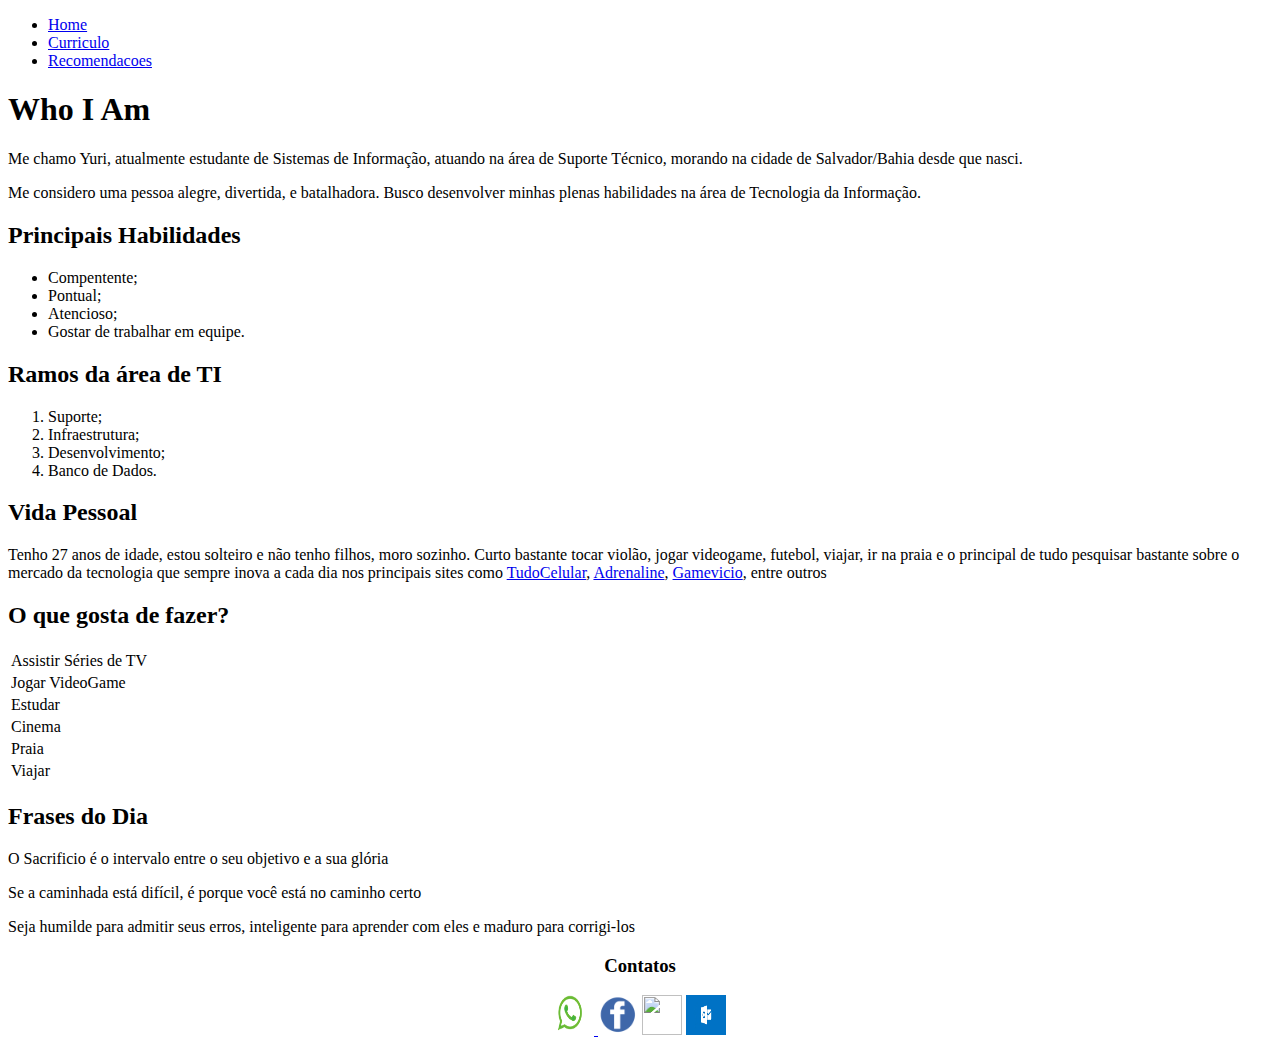
==== commit 3c40a379: "Add files via upload" ====
--- a/index.html
+++ b/index.html
@@ -57,8 +57,8 @@
                 <article>
                     <h2>Vida Pessoal</h2>
                     <p>
-                        Tenho 25 anos de idade, estou solteiro e não tenho filhos, moro com minha mãe, meu irmão e minha sobrinha. Curto bastante tocar violão, jogar videogame, futebol, viajar, ir na praia e o principal de tudo pesquisar bastante sobre o mercado da tecnologia
-                        que sempre inova a cada dia nos principais sites como
+                        Tenho 27 anos de idade, estou solteiro e não tenho filhos, moro sozinho. Curto bastante tocar violão, jogar videogame, futebol, viajar, ir na praia e o principal de tudo pesquisar bastante sobre o mercado da tecnologia que sempre inova a cada dia nos
+                        principais sites como
                         <a href="https://www.tudocelular.com/ " target="blank ">TudoCelular</a>,
                         <a href="https://adrenaline.com.br/ " target="blank ">Adrenaline</a>,
                         <a href="http://gamevicio.com.br/ " target="blank ">Gamevicio</a>, entre outros
@@ -107,7 +107,7 @@
     <footer class="container">
         <h3 style="text-align: center">Contatos</h3>
         <nav style="text-align: center;">
-            <a class="Telefone" a href="tel:71992977773 "><img src="Telefone.png " width="40px " height="40px "> </a>
+            <a class="Telefone" a href="https://api.whatsapp.com/send?phone=7192977773&text=seja%20bem%20vindo" target="_blank"><img src="Whatsapp.png " width="40px " height="40px "> </a>
             <a class="Facebook" href="https://www.facebook.com/Yurii.Tiano/ " target="_blank "> <img id="facebook " src="Facebook.png " width="40px " height="40px "></a>
             <a class="Linkedin" href="https://www.linkedin.com/in/yuri-de-sousa-tiano-gon%C3%A7alves-9527911b4/ " target="_blank "> <img id="Linkedin " src="linkedin.png " width="40px " height="40px "></a>
             <a class="Email" href="mailto:yuritiano@hotmail.?subject=Contato "><img id="Outlook " src="outlook.jpg " width="40px " height="40px "></a>
